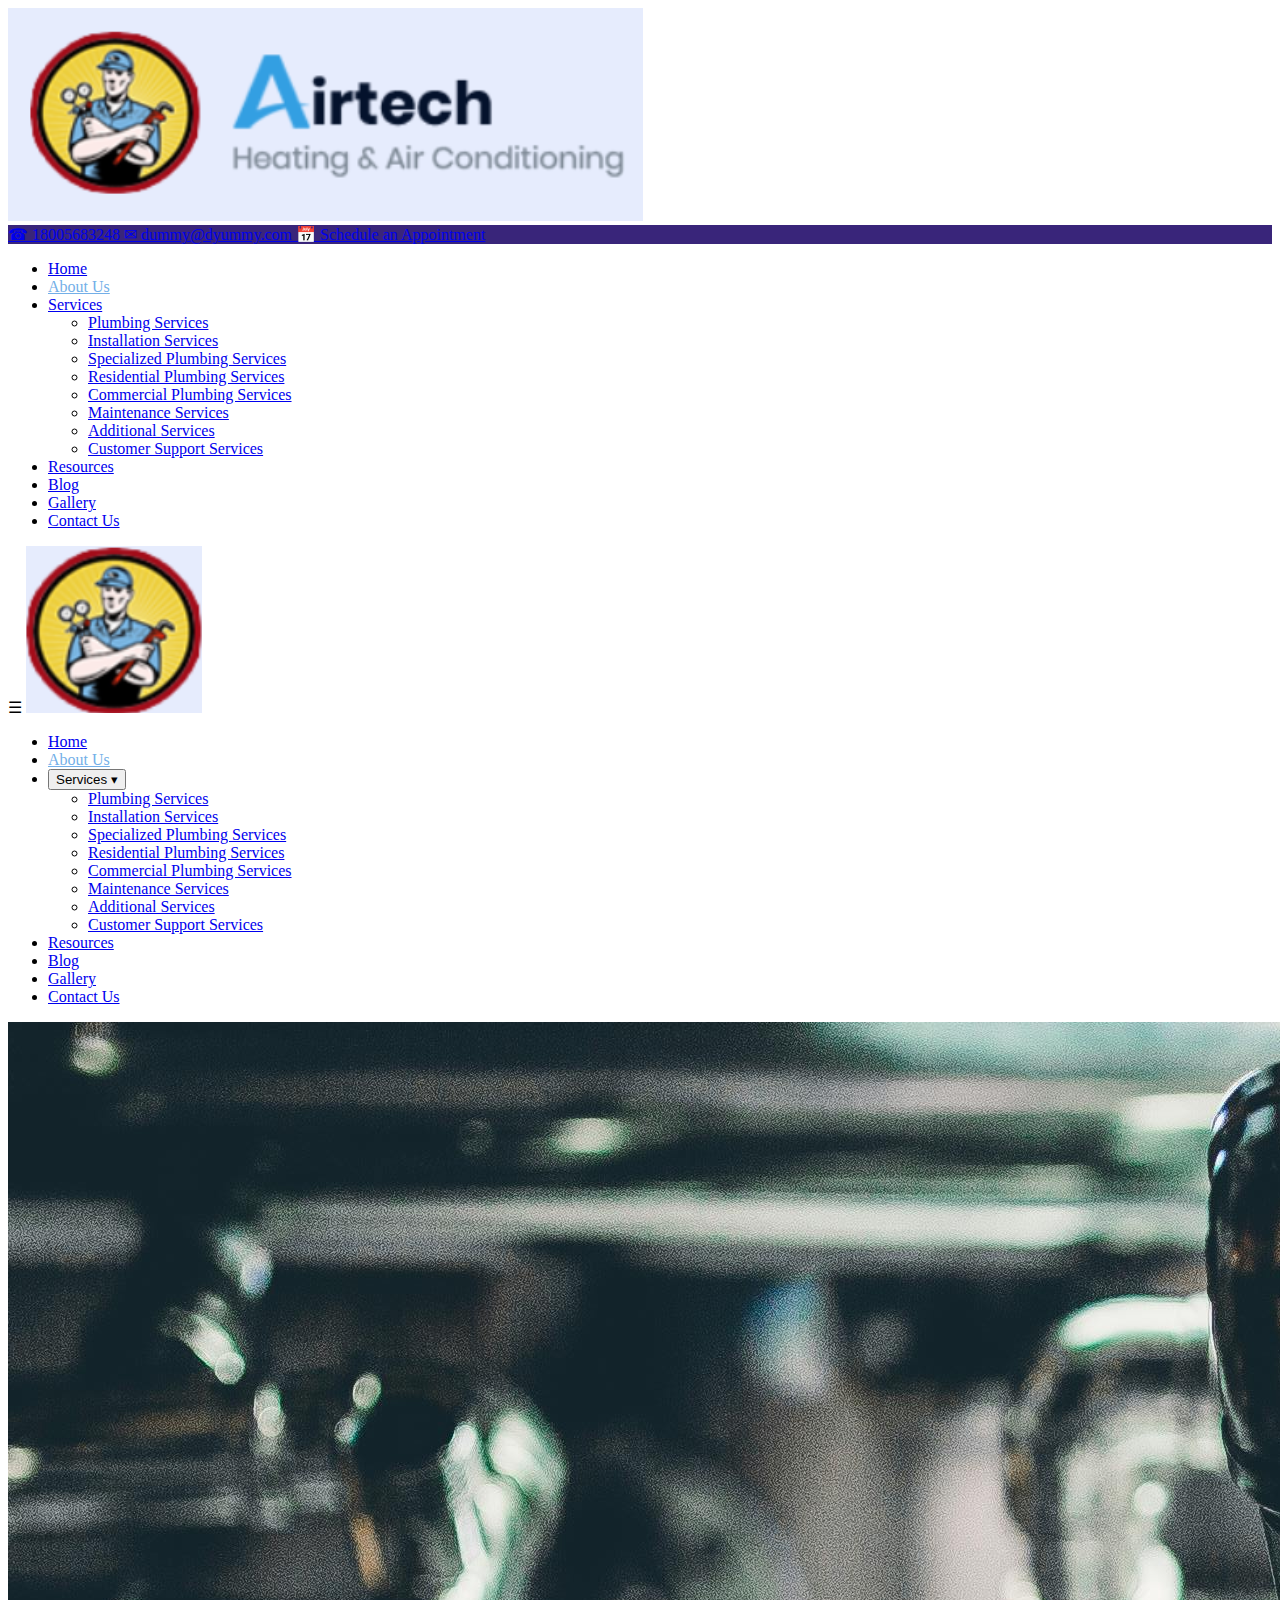
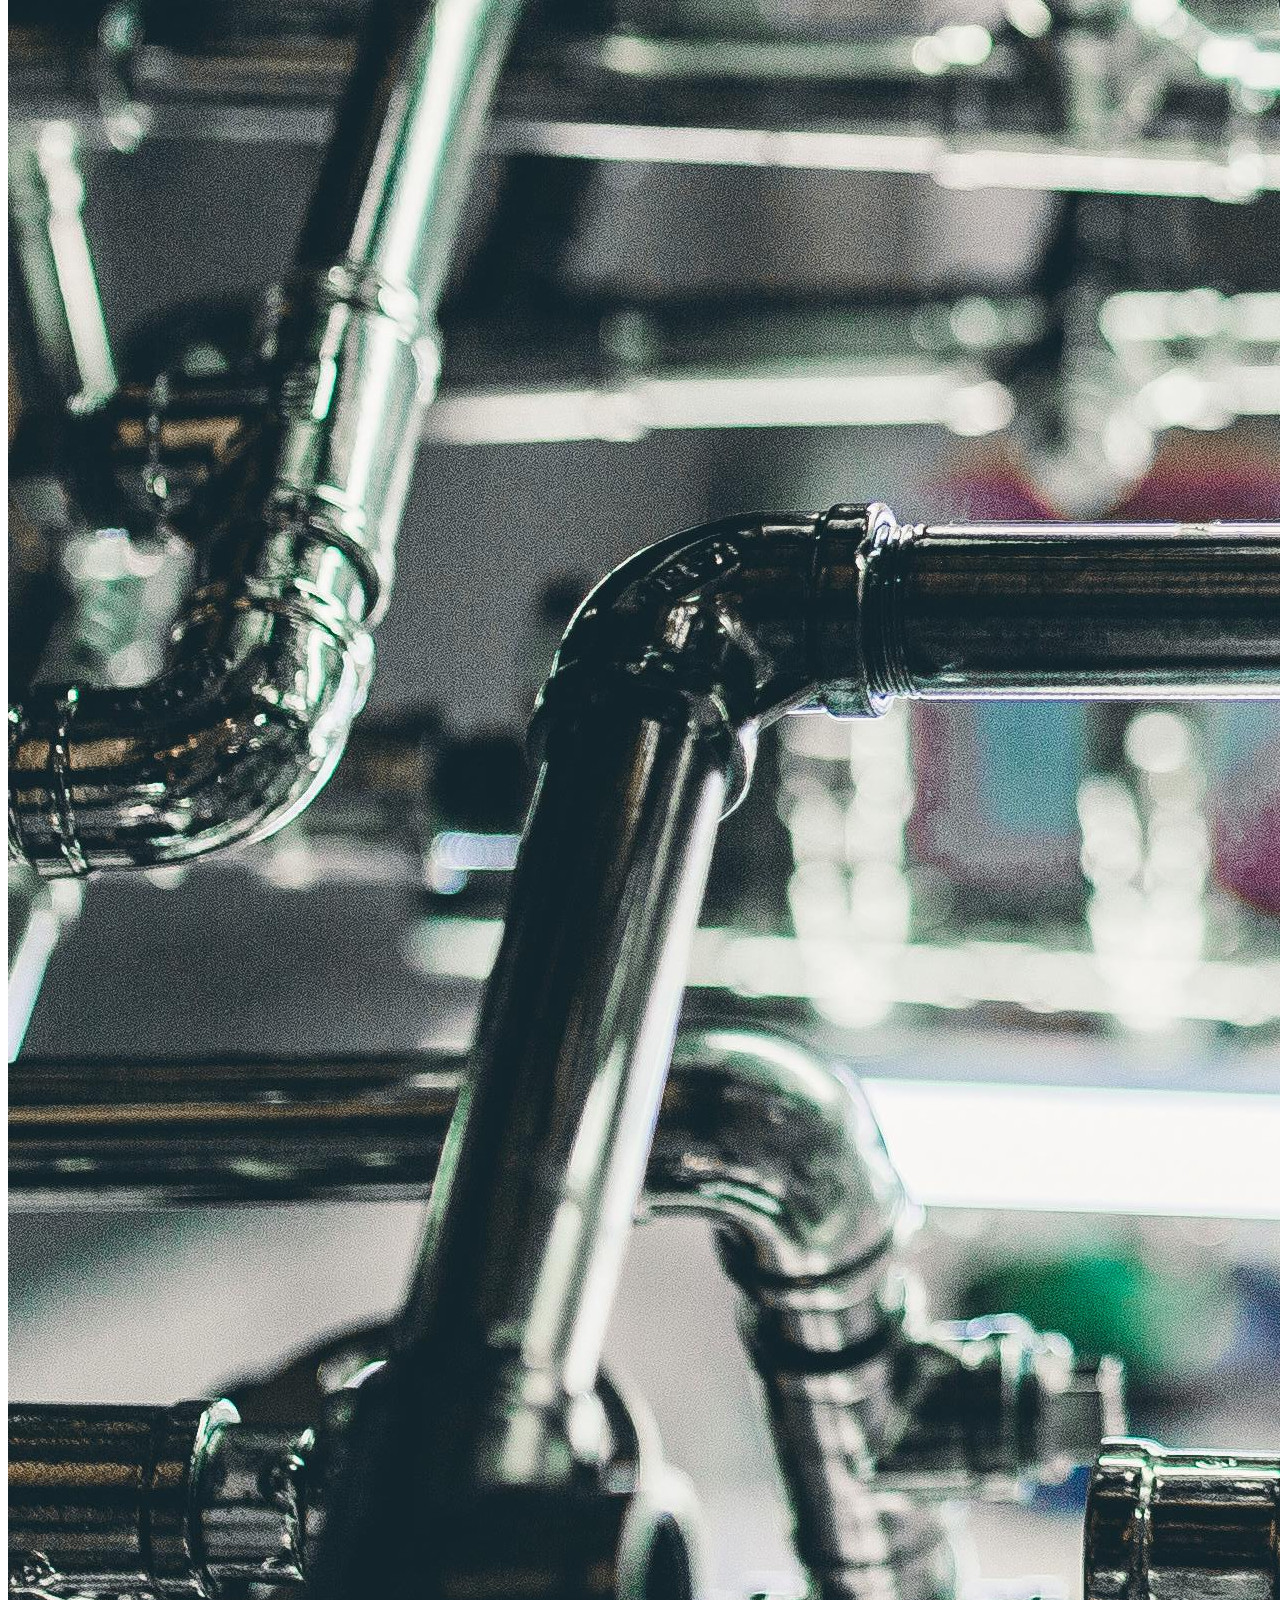
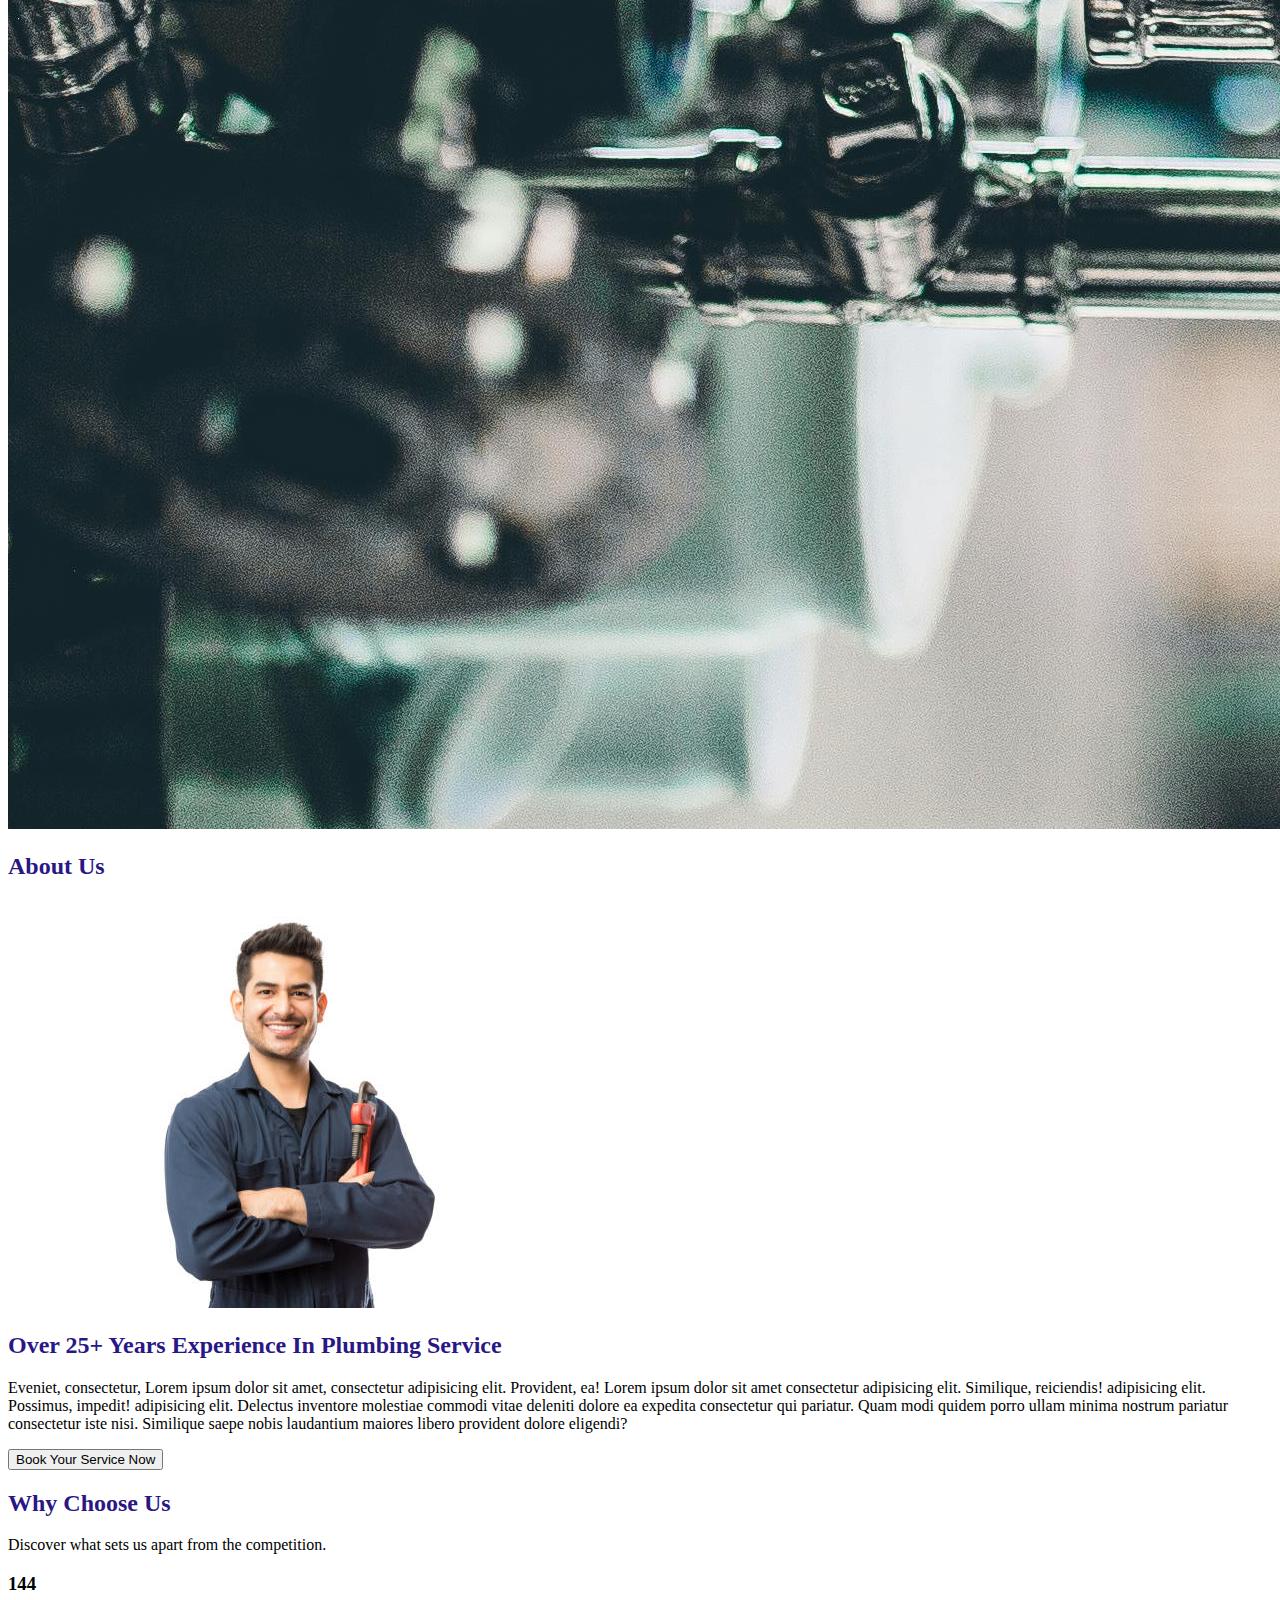
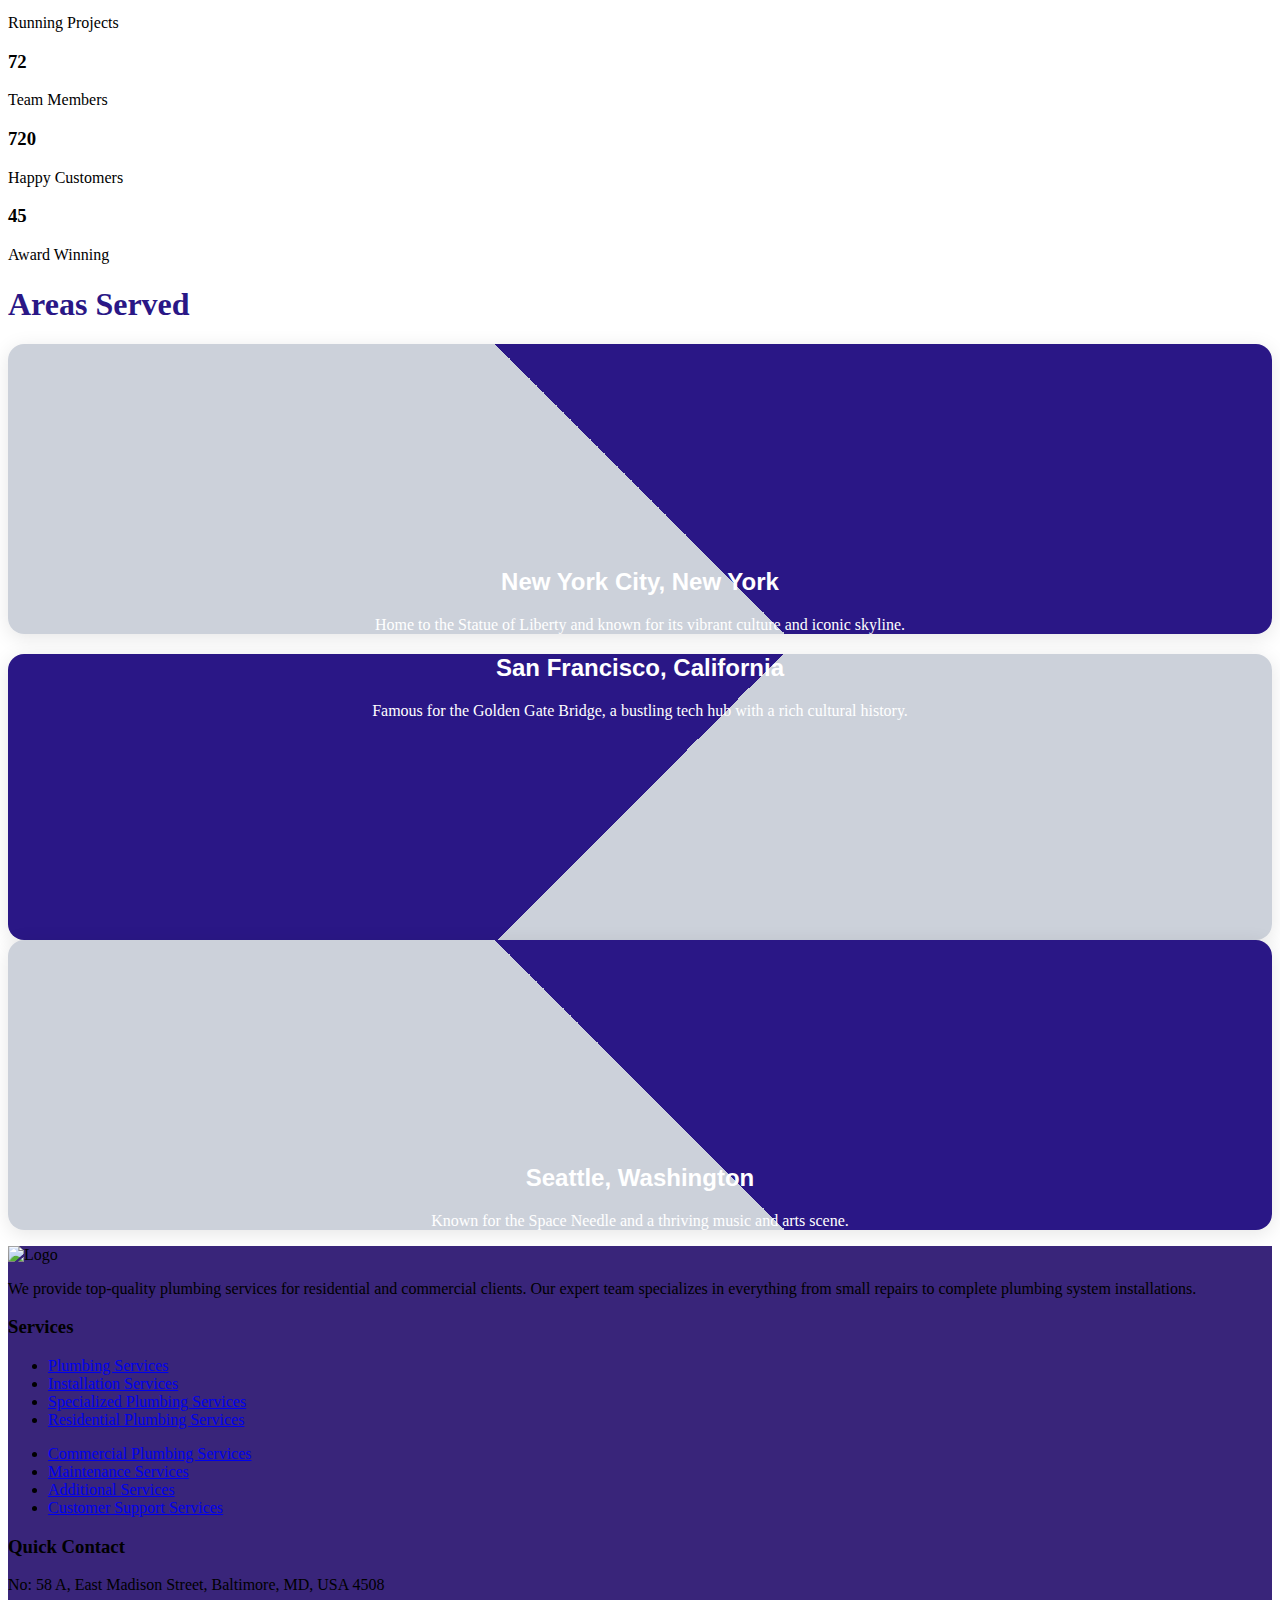
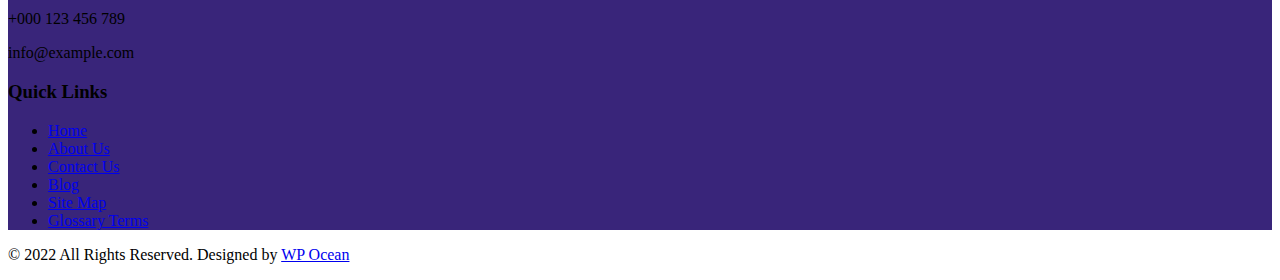
==== pages/about.html @ 415816de "New pages added" ====
<!DOCTYPE html>
<html lang="en">

<head>
    <meta charset="UTF-8">
    <meta name="viewport" content="width=device-width, initial-scale=1.0">
    <title>Pinak Idea Lab | Task</title>
    <link rel="stylesheet" href="../css/style.css">
    <script src="./js/index.js" defer></script>
    <script src="https://cdn.tailwindcss.com"></script>
    <link rel="stylesheet" href="https://cdnjs.cloudflare.com/ajax/libs/font-awesome/6.6.0/css/all.min.css"
        integrity="sha512-Kc323vGBEqzTmouAECnVceyQqyqdsSiqLQISBL29aUW4U/M7pSPA/gEUZQqv1cwx4OnYxTxve5UMg5GT6L4JJg=="
        crossorigin="anonymous" referrerpolicy="no-referrer" />
    <link rel="stylesheet" href="https://cdnjs.cloudflare.com/ajax/libs/font-awesome/6.6.0/css/all.min.css"
        integrity="sha512-Kc323vGBEqzTmouAECnVceyQqyqdsSiqLQISBL29aUW4U/M7pSPA/gEUZQqv1cwx4OnYxTxve5UMg5GT6L4JJg=="
        crossorigin="anonymous" referrerpolicy="no-referrer" />
    <script src="../script/index.js" defer></script>
</head>

<body>
    <header class="sticky top-0 z-50">
        <!-- Desktop Navbar -->
        <nav class="hidden lg:flex justify-between items-center h-auto bg-gray-100 relative">
            <div class="absolute top-0 h-full flex items-center py-2 w-[30%] bg-[#e6ebfe] pl-5 z-50" style="clip-path: polygon(0 0, 90% 0, 100% 100%, 0% 100%);
               box-shadow: 100px 0px 25px rgb(128, 128, 128);">
                <img src="../assets/images/logo.png" class="w-[200px]" alt="Logo">
            </div>
            <div class="w-full h-full">
                <div class="flex justify-between bg-custom-background2 text-white h-1/2 pr-5 py-2 pl-10rem">
                    <div class="w-1/3"></div>
                    <a href="tel:18005683248" class="flex items-center gap-2">
                        <span class="text-lg">&#9742;</span> 18005683248
                    </a>
                    <a href="mailto:dummy@dyummy.com" class="flex items-center gap-2">
                        <span class="text-lg">&#9993;</span> dummy@dyummy.com
                    </a>
                    <a href="#" class="flex items-center gap-2">
                        <span class="text-lg">&#128197;</span> Schedule an Appointment
                    </a>
                </div>
                <div class="flex justify-between h-1/2 pr-5 py-2 border">
                    <div class="w-1/3"></div>
                    <ul class="flex gap-6 text-[1rem] text-gray-700" id="navMenu">
                        <li><a href="../index.html"
                                class=" block py-2 font-medium text-gray-700 hover:text-[var(--c1)] uppercase">Home</a>
                        </li>
                        <li><a href="./about.html"
                                class="isActive block py-2 font-medium text-gray-700 hover:text-[var(--c1)] uppercase">About
                                Us</a></li>

                        <!-- Services Menu with Dropdown -->
                        <li class="relative group">
                            <a href="#"
                                class="block py-2 font-medium text-gray-700 hover:text-[var(--c1)] uppercase">Services</a>
                            <!-- Dropdown Menu -->
                            <ul
                                class="absolute left-0 top-5 w-[20rem] hidden group-hover:block bg-gray-100 pt-5  mt-2  z-10">
                                <li><a href="./plumbingServices.html"
                                        class="block px-4 py-2 text-gray-700 hover:text-[var(--c1)] hover:bg-white">Plumbing
                                        Services</a>
                                </li>
                                <li><a href="./installationServices.html"
                                        class="block px-4 py-2 text-gray-700 hover:text-[var(--c1)] hover:bg-white">Installation
                                        Services</a></li>
                                <li><a href="./specializedService.html"
                                        class="block px-4 py-2 text-gray-700 hover:text-[var(--c1)] hover:bg-white">Specialized
                                        Plumbing Services</a></li>
                                <li><a href="./residentialService.html"
                                        class="block px-4 py-2 text-gray-700 hover:text-[var(--c1)] hover:bg-white">Residential
                                        Plumbing Services</a></li>
                                <li><a href="./commercialservice.html"
                                        class="block px-4 py-2 text-gray-700 hover:text-[var(--c1)] hover:bg-white">Commercial
                                        Plumbing Services</a></li>
                                <li><a href="./maintenanceService.html"
                                        class="block px-4 py-2 text-gray-700 hover:text-[var(--c1)] hover:bg-white">Maintenance
                                        Services</a></li>
                                <li><a href="./additionalService.html"
                                        class="block px-4 py-2 text-gray-700 hover:text-[var(--c1)] hover:bg-white">Additional
                                        Services</a></li>
                                <li><a href="./customerSuppService.html"
                                        class="block px-4 py-2 text-gray-700 hover:text-[var(--c1)] hover:bg-white">Customer
                                        Support Services</a></li>
                            </ul>
                        </li>

                        <li><a href="#"
                                class="block py-2 font-medium text-gray-700 hover:text-[var(--c1)] uppercase">Resources</a>
                        </li>
                        <li><a href="./blog.html"
                                class="block py-2 font-medium text-gray-700 hover:text-[var(--c1)] uppercase">Blog</a>
                        </li>
                        <li><a href="#"
                                class="block py-2 font-medium text-gray-700 hover:text-[var(--c1)] uppercase">Gallery</a>
                        </li>
                        <li><a href="./contact.html"
                                class="block py-2 font-medium text-gray-700 hover:text-[var(--c1)] uppercase">Contact
                                Us</a>
                        </li>
                    </ul>
                </div>
            </div>
        </nav>

        <!-- Mobile Navbar -->
        <nav class="lg:hidden">
            <div class="z-50 relative flex justify-between px-5 py-2 bg-[#2A1768] text-white items-center">
                <span class="text-3xl cursor-pointer" id="menuToggle">&#9776;</span>
                <img src="../assets/images/logoCicle.png" alt="airtech" class="w-[60px] rounded-full">
            </div>
            <div class="z-10 lg:hidden bg-slate-200 w-[50%] h-screen absolute left-0 top-0 pt-4rem transition-all duration-300 ease-in-out transform -translate-x-[400%]"
                id="mobileMenu">
                <!-- Mobile Navigation -->
                <ul class="px-5 pt-[6rem] text-lg">
                    <li><a href="../index.html"
                            class="block py-2 font-medium text-gray-700 hover:text-[var(--c1)] uppercase">Home</a>
                    </li>
                    <li><a href="./about.html"
                            class="isActive block py-2 font-medium text-gray-700 hover:text-[var(--c1)] uppercase">About
                            Us</a></li>

                    <!-- Services Menu for Mobile -->
                    <li class="relative">
                        <button
                            class="flex items-center justify-between w-full text-gray-700 font-medium py-2 uppercase hover:text-[var(--c1)]"
                            onclick="toggleDropdown()">Services <span>&#9662;</span></button>
                        <!-- Dropdown Menu (Hidden by default) -->
                        <ul id="mobileDropdown" class="hidden pl-4 space-y-2">
                            <li><a href="./plumbingServices.html"
                                    class="block text-gray-700 hover:text-[var(--c1)] uppercase text-[1.1rem]">Plumbing
                                    Services</a></li>
                            <li><a href="./installationServices.html"
                                    class="block text-gray-700 hover:text-[var(--c1)] uppercase text-[1.1rem]">Installation
                                    Services</a></li>
                            <li><a href="./specializedService.html"
                                    class="block text-gray-700 hover:text-[var(--c1)] uppercase text-[1.1rem]">Specialized
                                    Plumbing Services</a></li>
                            <li><a href="./residentialService.html"
                                    class="block text-gray-700 hover:text-[var(--c1)] uppercase text-[1.1rem]">Residential
                                    Plumbing Services</a></li>
                            <li><a href="./commercialservice.html"
                                    class="block text-gray-700 hover:text-[var(--c1)] uppercase text-[1.1rem]">Commercial
                                    Plumbing Services</a></li>
                            <li><a href="./maintenanceService.html"
                                    class="block text-gray-700 hover:text-[var(--c1)] uppercase text-[1.1rem]">Maintenance
                                    Services</a></li>
                            <li><a href="./additionalService.html"
                                    class="block text-gray-700 hover:text-[var(--c1)] uppercase text-[1.1rem]">Additional
                                    Services</a></li>
                            <li><a href="./customerSuppService.html"
                                    class="block text-gray-700 hover:text-[var(--c1)] uppercase text-[1.1rem]">Customer
                                    Support Services</a></li>
                        </ul>
                    </li>

                    <li><a href="#"
                            class="block py-2 font-medium text-gray-700 hover:text-[var(--c1)] uppercase">Resources</a>
                    </li>
                    <li><a href="./blog.html"
                            class="block py-2 font-medium text-gray-700 hover:text-[var(--c1)] uppercase">Blog</a></li>
                    <li><a href="#"
                            class="block py-2 font-medium text-gray-700 hover:text-[var(--c1)] uppercase">Gallery</a>
                    </li>
                    <li><a href="./contact.html"
                            class="block py-2 font-medium text-gray-700 hover:text-[var(--c1)] uppercase">Contact Us</a>
                    </li>
                </ul>
            </div>
        </nav>
    </header>

    <!-- Hero section of about page -->
    <section class="relative w-full h-48 md:h-64 lg:h-72">
        <!-- Background image -->
        <img src="../assets/images/aboutimg.jpg" alt="Background Image"
            class="absolute inset-0 w-full h-full object-cover">

        <!-- Overlay -->
        <div class="absolute inset-0 bg-blue-900 bg-opacity-50"></div>

        <!-- Text content -->
        <div class="relative flex justify-center items-center h-full">
            <h2 class="text-white text-xl md:text-3xl lg:text-4xl font-bold">About Us</h2>
        </div>
    </section>

    <!-- about us section -->
    <section class="container mx-auto  py-12 px-16">
        <div class="flex flex-col lg:flex-row items-center">
          <!-- Left Image -->
          <div class="w-full lg:w-1/2 mb-8 lg:mb-0 flex justify-center">
            <img src="../assets/images/aboutusme.jpg" alt="Plumber Image"
              class=" xl:h-[25rem] lg:h-[30rem] rounded-lg object-cover  border">
          </div>
    
          <!-- Right Content -->
          <div class="w-full lg:w-1/2 lg:pl-12">
            <!-- <h3 class="text-[var(--c2)] text-lg font-semibold mb-1">About Us</h3> -->
            <h2 class="xl:text-3xl xl:mb-4 lg:text-2xl font-bold text-[var(--c2)] mb-3">Over 25+ Years Experience In Plumbing
              Service</h2>
            <p class="text-gray-600 mb-4 xl:mb-6 xl:text-lg lg:text-[1.120rem]">
              Eveniet,  consectetur, Lorem ipsum dolor sit amet, consectetur adipisicing elit. Provident, ea! Lorem ipsum dolor sit amet consectetur adipisicing elit. Similique, reiciendis! adipisicing elit. Possimus, impedit! adipisicing elit. Delectus inventore molestiae commodi vitae deleniti dolore ea expedita consectetur qui pariatur. Quam modi quidem porro ullam minima nostrum pariatur consectetur iste nisi. Similique saepe nobis laudantium maiores libero provident dolore eligendi?
            </p>
            <button
              class="px-6 py-3 bg-[var(--c2)] text-white  text-[1.2rem] md:text-[1.2rem] hover:bg-[var(--c2H)] transition-all duration-300 ease-in-out">Book
              Your Service Now</button>
          </div>
        </div>
      </section>


    <section class=" py-12 px-16 bg-[#2A1768]">
        <div class="text-center mb-8">
            <h2 class="text-3xl font-bold text-white">Why Choose Us</h2>
            <p class="text-white mt-2">Discover what sets us apart from the competition.</p>
        </div>

        <!-- Card Grid -->
        <div class="grid grid-cols-1 md:grid-cols-2 lg:grid-cols-4 gap-8">

            <!-- Running Projects -->
            <div class="bg-white shadow-lg rounded-lg p-6 text-center m-5">
                <i class="fas fa-tasks fa-3x text-blue-500 mb-4"></i>
                <h3 class="text-2xl font-bold text-gray-800 counter" data-target="250">0</h3>
                <p class="text-gray-600">Running Projects</p>
            </div>

            <!-- Team Members -->
            <div class="bg-white shadow-lg rounded-lg p-6 text-center m-5">
                <i class="fas fa-users fa-3x text-green-500 mb-4"></i>
                <h3 class="text-2xl font-bold text-gray-800 counter" data-target="85">0</h3>
                <p class="text-gray-600">Team Members</p>
            </div>

            <!-- Happy Customers -->
            <div class="bg-white shadow-lg rounded-lg p-6 text-center m-5">
                <i class="fas fa-smile fa-3x text-yellow-500 mb-4"></i>
                <h3 class="text-2xl font-bold text-gray-800 counter" data-target="2000">0</h3>
                <p class="text-gray-600">Happy Customers</p>
            </div>

            <!-- Awards Won -->
            <div class="bg-white shadow-lg rounded-lg p-6 text-center m-5">
                <i class="fas fa-award fa-3x text-red-500 mb-4"></i>
                <h3 class="text-2xl font-bold text-gray-800 counter" data-target="45">0</h3>
                <p class="text-gray-600">Award Winning</p>
            </div>

        </div>
    </section>

    <!-- Area section -->
    <section class="flex flex-col items-center justify-center mt-5">
        <div class="w-full p-6 flex justify-center">
            <h1 class="text-center text-4xl font-bold">Areas Served </h1>
        </div>
        <div class="container w-full px-16 ">
            <div
                class="location-card rounded-lg p-6 m-6 flex flex-col lg:flex-row items-center justify-center first-card">
                <div class="lg:w-1/4 lg:order-1 h-40 rounded-lg overflow-hidden mr-4">
                    <a href="https://www.google.com/maps/place/Statue+of+Liberty" target="_blank"
                        rel="noopener noreferrer">
                        <iframe class="map-frame"
                            src="https://www.google.com/maps/embed?pb=!1m18!1m12!1m3!1d3021.547397258736!2d-74.04796468416857!3d40.68924977933592!2m3!1f0!2f0!3f0!3m2!1i1024!2i768!4f13.1!3m3!1m2!1s0x89c250a322b2b7a3%3A0x55732416d0a34b34!2sStatue%20of%20Liberty!5e0!3m2!1sen!2sus!4v1729678461422!5m2!1sen!2sus"
                            allowfullscreen="" loading="lazy" referrerpolicy="no-referrer-when-downgrade"></iframe>
                    </a>
                </div>
                <div class="lg:w-3/4 lg:order-2 text-center lg:text-left">
                    <h2 class="location-title text-2xl font-semibold mt-4">New York City, New York</h2>
                    <p class="card-description mt-2">Home to the Statue of Liberty and known for its vibrant culture and
                        iconic skyline.</p>
                </div>
            </div>

            <div
                class="location-card rounded-lg p-6 m-6 flex flex-col lg:flex-row items-center justify-center middle-card">
                <div class="lg:w-3/4 lg:order-1 text-center lg:text-right">
                    <h2 class="location-title text-2xl font-semibold mt-4">San Francisco, California</h2>
                    <p class="card-description mt-2 mb-2">Famous for the Golden Gate Bridge, a bustling tech hub with a
                        rich
                        cultural history.</p>
                </div>
                <div class="lg:w-1/4 lg:order-2 h-40 rounded-lg overflow-hidden ml-4">
                    <a href="https://www.google.com/maps/place/Golden+Gate+Bridge" target="_blank"
                        rel="noopener noreferrer">
                        <iframe class="map-frame"
                            src="https://www.google.com/maps/embed?pb=!1m18!1m12!1m3!1d3153.3319260865935!2d-122.47825528468164!3d37.81992897975156!2m3!1f0!2f0!3f0!3m2!1i1024!2i768!4f13.1!3m3!1m2!1s0x8085818c7b0b3fd9%3A0x38a43e4d9a5ef5b1!2sGolden%20Gate%20Bridge!5e0!3m2!1sen!2sus!4v1729678705335!5m2!1sen!2sus"
                            allowfullscreen="" loading="lazy" referrerpolicy="no-referrer-when-downgrade"></iframe>
                    </a>
                </div>
            </div>

            <div
                class="location-card rounded-lg p-6 m-6 flex flex-col lg:flex-row items-center justify-center third-card">
                <div class="lg:w-1/4 lg:order-1 h-40 rounded-lg overflow-hidden mr-4">
                    <a href="https://www.google.com/maps/place/Space+Needle" target="_blank" rel="noopener noreferrer">
                        <iframe class="map-frame"
                            src="https://www.google.com/maps/embed?pb=!1m18!1m12!1m3!1d2689.514963540238!2d-122.34935888437202!3d47.62050657918459!2m3!1f0!2f0!3f0!3m2!1i1024!2i768!4f13.1!3m3!1m2!1s0x5490154a45e8a65b%3A0x9491c178f6c22ef3!2sSpace%20Needle!5e0!3m2!1sen!2sus!4v1729678729733!5m2!1sen!2sus"
                            allowfullscreen="" loading="lazy" referrerpolicy="no-referrer-when-downgrade"></iframe>
                    </a>
                </div>
                <div class="lg:w-3/4 lg:order-2 text-center lg:text-left">
                    <h2 class="location-title text-2xl font-semibold mt-4">Seattle, Washington</h2>
                    <p class="card-description mt-2">Known for the Space Needle and a thriving music and arts scene.</p>
                </div>
            </div>
        </div>
    </section>
    
    <!-- Footer Section -->
    <footer>
        <div class="bg-custom-background2 text-[#EEEEEE] py-10 xl:px-28">
            <div class="container mx-auto grid grid-cols-1 md:grid-cols-2 lg:grid-cols-3 xl:grid-cols-4 gap-20  px-4 ">
                <!-- First Column (Logo and Description) -->
                <div class="space-y-4">
                    <img src="https://wpocean.com/wp/plumco/wp-content/uploads/2021/11/footer-logo.png" alt="Logo"
                        class="w-42">
                    <p>
                        We provide top-quality plumbing services for residential and commercial clients. Our expert team
                        specializes in everything from small repairs to complete plumbing system installations.
                    </p>

                    <!-- Social Media Links -->
                    <div class="flex space-x-3">
                        <a href="#"
                            class="flex items-center justify-center w-10 h-10 rounded-full bg-black hover:bg-gray-600 transition duration-200">
                            <i class="fab fa-facebook-f text-white"></i>
                        </a>
                        <a href="#"
                            class="flex items-center justify-center w-10 h-10 rounded-full bg-black hover:bg-gray-600 transition duration-200">
                            <i class="fab fa-instagram text-white"></i>
                        </a>
                        <a href="#"
                            class="flex items-center justify-center w-10 h-10 rounded-full bg-black hover:bg-gray-600 transition duration-200">
                            <i class="fab fa-twitter text-white"></i>
                        </a>
                        <a href="#"
                            class="flex items-center justify-center w-10 h-10 rounded-full bg-black hover:bg-gray-600 transition duration-200">
                            <i class="fa-regular fa-envelope text-white"></i>
                        </a>
                    </div>
                </div>

                <!-- Second Column (Services) -->
                <div class="space-y-1">
                    <h3 class="text-lg font-bold">Services</h3>
                
                    <!-- First Column -->
                    <ul class="space-y-2">
                        <li>
                            <a href="./plumbingServices.html" class="hover:underline cursor-pointer">
                                <i class="fa-solid fa-angles-right mr-2"></i>Plumbing Services
                            </a>
                        </li>
                        <li>
                            <a href="./installationServices.html" class="hover:underline cursor-pointer">
                                <i class="fa-solid fa-angles-right mr-2"></i>Installation Services
                            </a>
                        </li>
                        <li>
                            <a href="./specializedService.html" class="hover:underline cursor-pointer">
                                <i class="fa-solid fa-angles-right mr-2"></i>Specialized Plumbing Services
                            </a>
                        </li>
                        <li>
                            <a href="./residentialService.html" class="hover:underline cursor-pointer">
                                <i class="fa-solid fa-angles-right mr-2"></i>Residential Plumbing Services
                            </a>
                        </li>
                    </ul>
                
                    <!-- Second Column -->
                    <ul class="space-y-2">
                        <li>
                            <a href="./commercialservice.html" class="hover:underline cursor-pointer">
                                <i class="fa-solid fa-angles-right mr-2"></i>Commercial Plumbing Services
                            </a>
                        </li>
                        <li>
                            <a href="./maintenanceService.html" class="hover:underline cursor-pointer">
                                <i class="fa-solid fa-angles-right mr-2"></i>Maintenance Services
                            </a>
                        </li>
                        <li>
                            <a href="./additionalService.html" class="hover:underline cursor-pointer">
                                <i class="fa-solid fa-angles-right mr-2"></i>Additional Services
                            </a>
                        </li>
                        <li>
                            <a href="./customerSuppService.html" class="hover:underline cursor-pointer">
                                <i class="fa-solid fa-angles-right mr-2"></i>Customer Support Services
                            </a>
                        </li>
                    </ul>
                </div>

                <!-- New Third Column (Quick Contact) -->
                <div class="space-y-4">
                    <h3 class="text-lg font-bold">Quick Contact</h3>

                    <!-- Address with Location Icon -->
                    <div class="flex items-start space-x-2">
                        <a href="https://www.google.com/maps?q=Delhi" target="_blank"
                            class="w-8 h-8 flex items-center justify-center bg-gray-200 rounded-full flex-shrink-0">
                            <i class="fa-solid fa-location-dot text-[#3B1E54]"></i>
                        </a>
                        <p class="flex-1">No: 58 A, East Madison Street, Baltimore, MD, USA 4508</p>
                    </div>

                    <!-- Phone with Phone Icon -->
                    <div class="flex items-center space-x-2">
                        <div class="w-8 h-8 flex items-center justify-center bg-gray-200 rounded-full">
                            <i class="fa-solid fa-phone text-[#3B1E54]"></i>
                        </div>
                        <p>+000 123 456 789</p>
                    </div>

                    <!-- Email with Envelope Icon -->
                    <div class="flex items-center space-x-2">
                        <div class="w-8 h-8 flex items-center justify-center bg-gray-200 rounded-full">
                            <i class="fa-solid fa-envelope text-[#3B1E54]"></i>
                        </div>
                        <p>info@example.com</p>
                    </div>
                </div>


                <!-- Fourth Column (Quick Links) -->
                <div class="space-y-2">
                    <h3 class="text-lg font-bold">Quick Links</h3>
                    <ul class="space-y-2">
                        <li>
                            <i class="fa-solid fa-angles-right mr-2"></i><a href="../index.html"
                                class="hover:underline">Home</a>
                        </li>
                        <li>
                            <i class="fa-solid fa-angles-right mr-2"></i><a href="./about.html"
                                class="hover:underline">About Us</a>
                        </li>
                        <li>
                            <i class="fa-solid fa-angles-right mr-2"></i><a href="./contact.html"
                                class="hover:underline">Contact Us</a>
                        </li>
                        <li>
                            <i class="fa-solid fa-angles-right mr-2"></i><a href="./blog.html" class="hover:underline">Blog</a>
                        </li>
                        <li>
                            <i class="fa-solid fa-angles-right mr-2"></i><a href="#" class="hover:underline">Site
                                Map</a>
                        </li>
                        <li>
                            <i class="fa-solid fa-angles-right mr-2"></i><a href="#" class="hover:underline">Glossary
                                Terms</a>
                        </li>
                    </ul>
                </div>
            </div>
        </div>
        <div class="bg-black h-[50px] flex justify-center items-center">
            <p class="text-center text-[#fff]">© 2022 All Rights Reserved. Designed by <a
                    href="https://www.wpocean.com/" class="text-[#fff] hover:underline">WP Ocean</a>
            </p>
        </div>
    </footer>
</body>

</html>
---- css/style.css ----
body{
    overflow-x: hidden;
}
:root {
    --custom-lavender: #ECEEF6;
    --custom-background-color: #2A1768;
    --custom-banner-color: #DA291C;
    --custom-background2-color: #39257a;
    --c1 : #73afe8 !important;
    --c1H : #509be2 !important;
    --c2 : #2A1768;
    --c2H : #2a1768f2;
}

html {
  -webkit-text-size-adjust: 100%;
}

.diagonal-bg {
  height: 100%;
  background: linear-gradient(153deg, #2A1768 50%, #ebeef5 50%);
}

.bg-custom-lavender {
    background-color: var(--custom-lavender);
}

.bg-custom-background {
    background-color: var(--custom-background-color);
}

.bg-custom-background2 {
    background-color: var(--custom-background2-color);
}


.bg-custom-banner {
    background-color: var(--custom-banner-color);
}

.text-custom-background {
    color: var(--custom-background-color);
}

.text-custom-banner {
    color: var(--custom-banner-color);
}

.border-custom-background {
    border-color: var(--custom-background-color);
}

#testimonial_area .container{
  width: 89%;
}

.box-area {
    padding: 30px;
    position: relative;
    display: flex;
    flex-direction: column; 
    justify-content: space-between; 
    background: #ECEEF6;
    color: black;
    box-shadow: rgba(0, 0, 0, 0.35) 0 5px 15px;
    margin: 40px 20px;
    height: 350px;
    text-align: center;
  }
  
  .box-area h2 {
    font-size: 17px;
    font-weight: 700;
    color: black;
    margin-top: 45px;
    margin-bottom: 5px;
    text-transform: uppercase;
    letter-spacing: 1px;
  }
  
  .box-area p {
    display: -webkit-box;
    -webkit-line-clamp: 6; 
    -webkit-box-orient: vertical;
    overflow: hidden;
    text-overflow: ellipsis;
    margin-bottom: 10px; 
    font-size: 14px;
  }
  
  .box-area .content {
    color: bisque;
  }
  
  .box-area .img-area {
    width: 100px;
    height: 100px;
    position: absolute;
    top: -40px;
    left: 0;
    right: 0;
    margin: 0 auto;
    z-index: 1;
    border: 2px solid #fff;
    border-radius: 50%;
    box-shadow: 0 5px 4px rgba(0, 0, 0, 0.35);
  }
  
  .box-area .img-area img {
    width: 100%;
    height: 100%;
    border-radius: 50%;
  }
  
  .socials {
    margin-top: auto; 
    margin-bottom: 10px; 
  }
  
  .socials i {
    margin: 0 10px;
    color: black;
    font-size: 18px;
  }
  
  #testimonial_area .owl-nav{
    position: absolute;
    top: 50%;
    width: 100%;
  }
  
  #testimonial_area .owl-prev,
  #testimonial_area .owl-next{
    width: 40px;
    font-size: 35px;
    height: 40px;
    display: flex;
    justify-content: center;
    line-height: 35px;
    color: white;
    border-radius: 50%;
    text-align: center;
    background: #2A1768;
    position: absolute;
    transition: background-color 0.3s ease, color 0.3s ease;
  }
  
  #testimonial_area .owl-prev {
    left: -4.5%;
  }
  
  #testimonial_area .owl-next {
    right: -4.5%;   
  }
  
  #testimonial_area .owl-prev:hover,
  #testimonial_area .owl-next:hover {
    background-color: black; 
    color: white; 
  }
  
  @media (max-width: 1100px) {
    #testimonial_area .owl-prev,
    #testimonial_area .owl-next {
      display: none; 
    }
  }

  @media (max-width: 375px) {
    .phone {
      top: 140px;
      right: 1%;
      font-size: 20px;
      width: 250px;
    }
  }

/* Area Section */
  h1,
h2 {
  color: #2A1786;
}

.location-card {
  border-color: #2A1786;
  transition: transform 0.3s ease, box-shadow 0.3s ease, background-color 0.5s ease;
  color: #2A1786;
  box-shadow: 0 4px 20px rgba(0, 0, 0, 0.1);
  border-radius: 1rem;
  background-size: 200% 200%;
}

.location-card:hover {
  transform: translateY(-5px);
  box-shadow: 0 8px 30px rgba(0, 0, 0, 0.2);
}

.location-title {
  font-family: 'Arial', sans-serif;
  color: white;
  text-align: center;
}

.map-frame {
  width: 100%;
  height: 200px;
  border: none;
}

.card-description {
  transition: color 0.3s ease;
  color: white;
  text-align: center;
}

.location-card:hover .card-description {
  color: #f0f0f0;
}

.first-card {
  background: linear-gradient(-135deg, #2A1786 50%, #ccd1da 50%);
}

.first-card:hover {
  background: #2A1786;
  animation: none;
  color: white;
}

.middle-card {
  background: linear-gradient(135deg, #2A1786 50%, #ccd1da 50%);
}

.middle-card:hover {
  background: #2A1786;
}

.third-card {
  background: linear-gradient(-135deg, #2A1786 50%, #ccd1da 50%);
}

.third-card:hover {
  background: #2A1786;
  animation: none;
  color: white;
}

.transition-height {
  transition: height 0.3s ease-in-out;
}


/* Blog */
.blog-section {
  display: flex;
  flex-wrap: wrap;
  justify-content: space-between;
  padding: 10px;
}

.blog-card {
  background-color: white;
  border-radius: 0.375rem;
  box-shadow: 0 4px 6px rgba(0, 0, 0, 0.1);
  transition: transform 0.2s;
  display: flex;
  flex-direction: column;
  margin: 10px;
}

.blog-card:hover {
  transform: translateY(-5px);
  box-shadow: 0 10px 15px rgba(0, 0, 0, 0.2);
}

.blog-card img {
  width: 100%;
  height: 150px;
  object-fit: cover;
  border-top-left-radius: 0.375rem;
  border-top-right-radius: 0.375rem;
}

.blog-card-content {
  padding: 16px;
  display: flex;
  flex-direction: column;
  flex-grow: 1;
}

.blog-card-footer {
  display: flex;
  justify-content: space-between;
  align-items: center;
  padding: 16px;
  border-top: 1px solid #e5e7eb;
}

@media (min-width: 1062px) {
  .blog-card {
      width: calc(33.33% - 20px);
  }
}

@media (max-width: 1062px) {
  .blog-section {
      justify-content: center;
  }

  .blog-card {
      width: 533px;
      margin: 10px auto;
  }
}

@media (max-width: 640px) {
  .blog-card {
      width: 100%;
      margin: 10px auto;
  }
}

/* FAQ */

.faq-button:hover {
  background-color: rgba(42, 23, 134, 0.1);
}

.faq-content {
  background-color: #f9f9f9;
  border-left: 4px solid #2A1786;
}


/* Services */
.isActive{
  color : var(--c1) !important;
}
.pc{
  color : #73afe8 !important;
}
.pc2{
  color : #2A1768 !important;
}

.counter {
  transition: all 0.3s ease-in-out;
}

.service-active{
  background-color: white !important;
  color: var(--c2) !important;
}
.service-active a{
  color: var(--c2) !important;
}
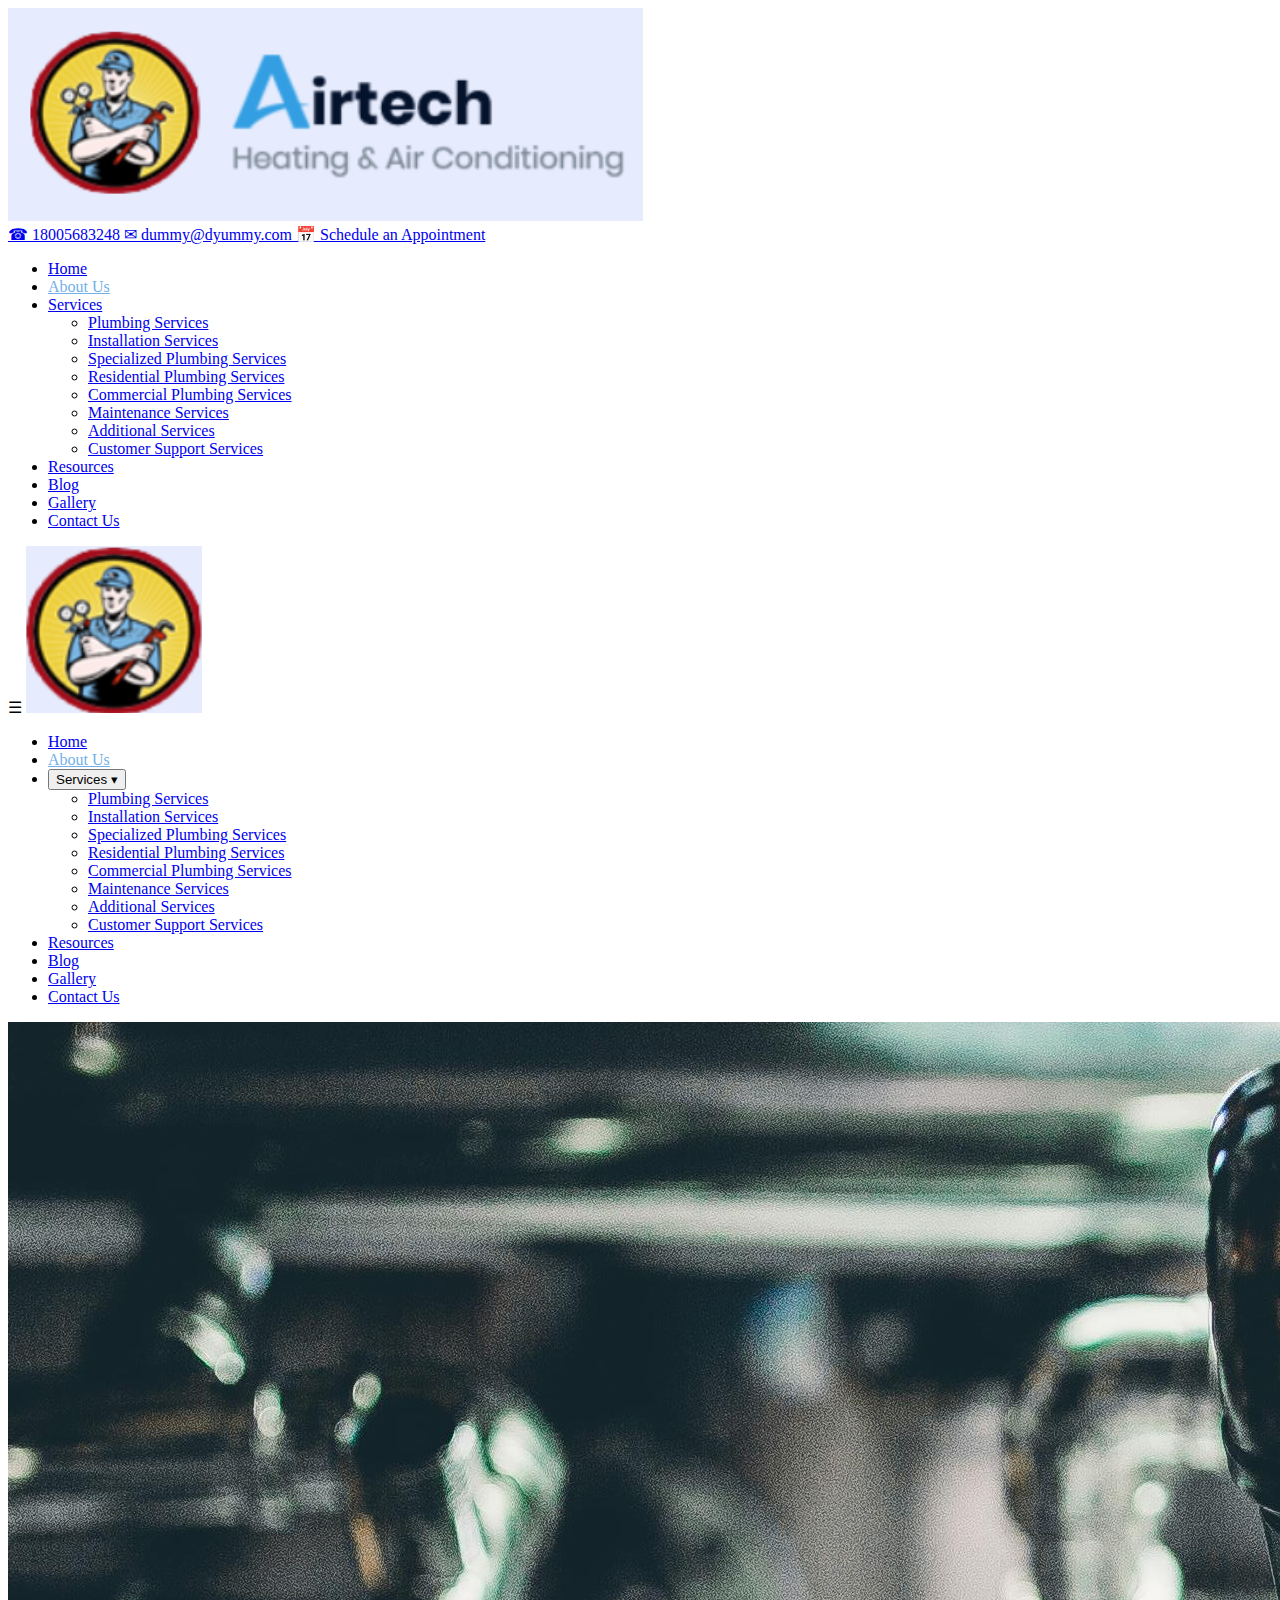
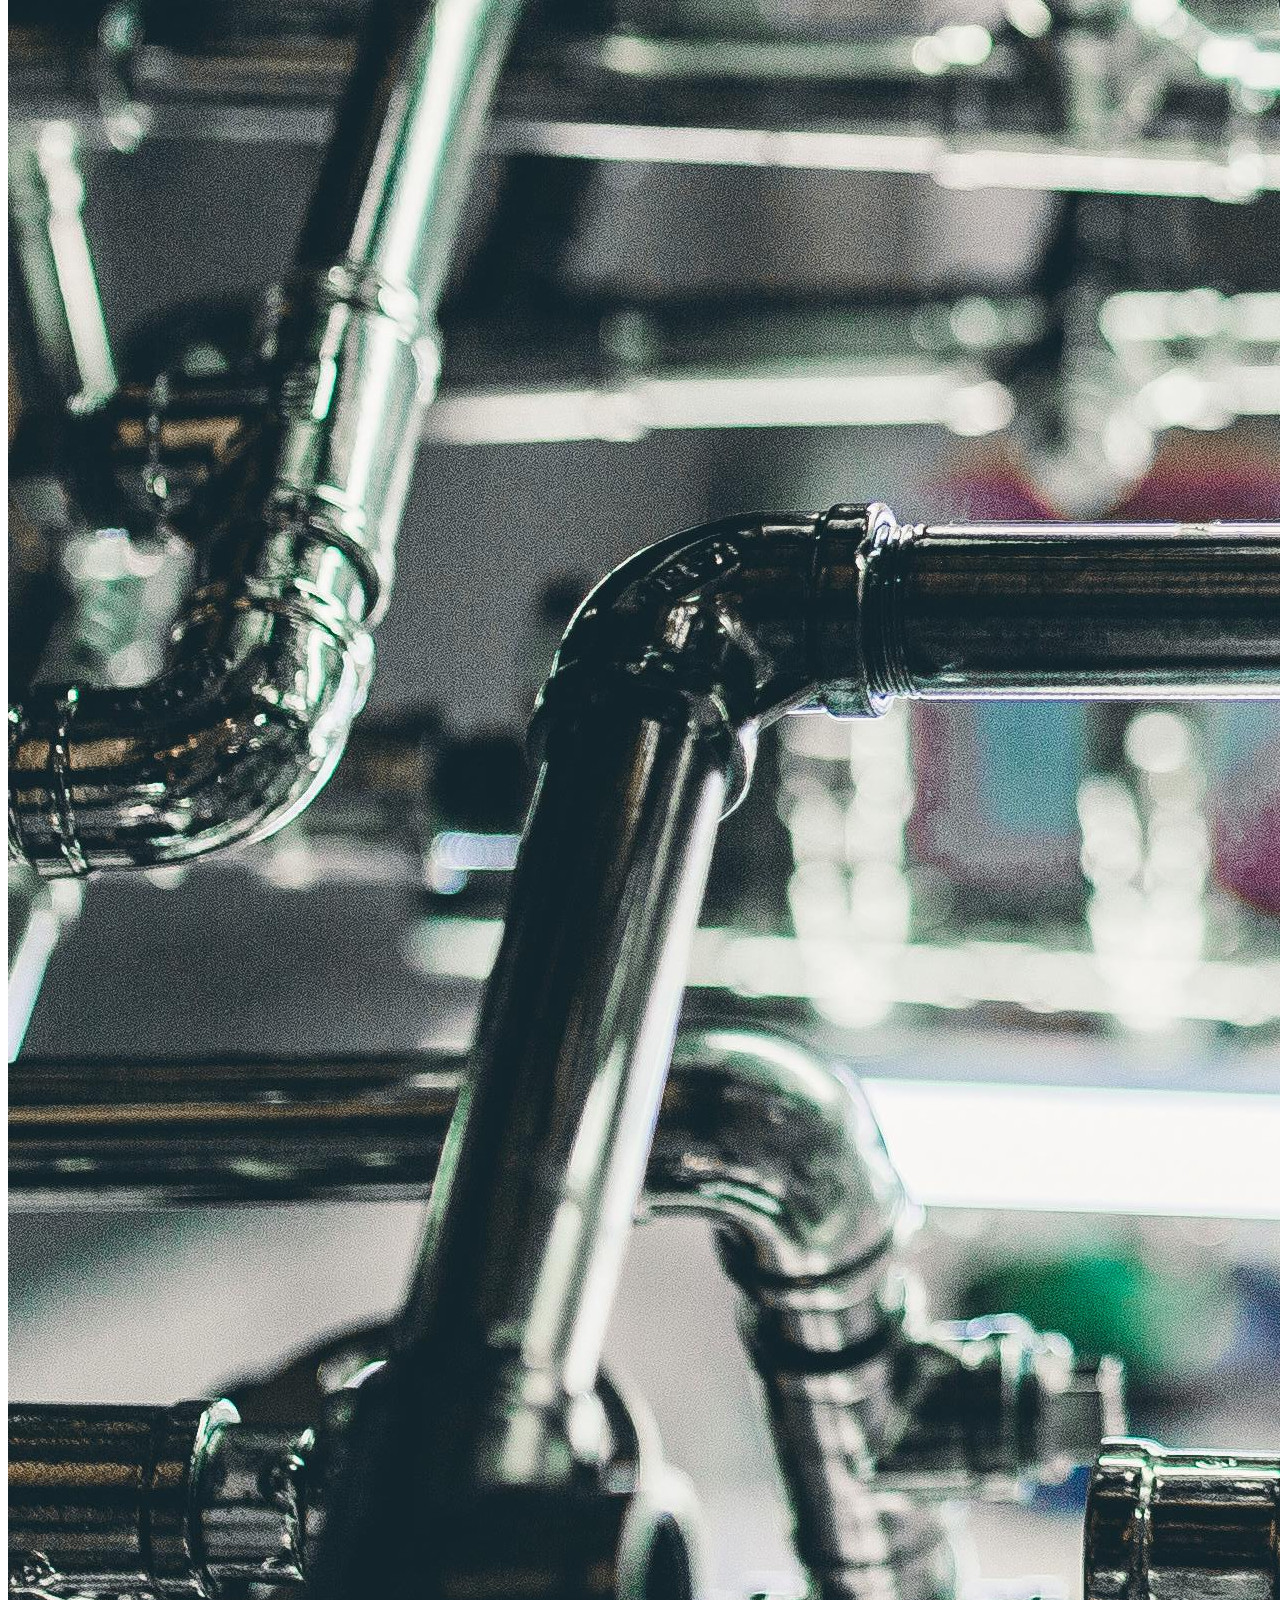
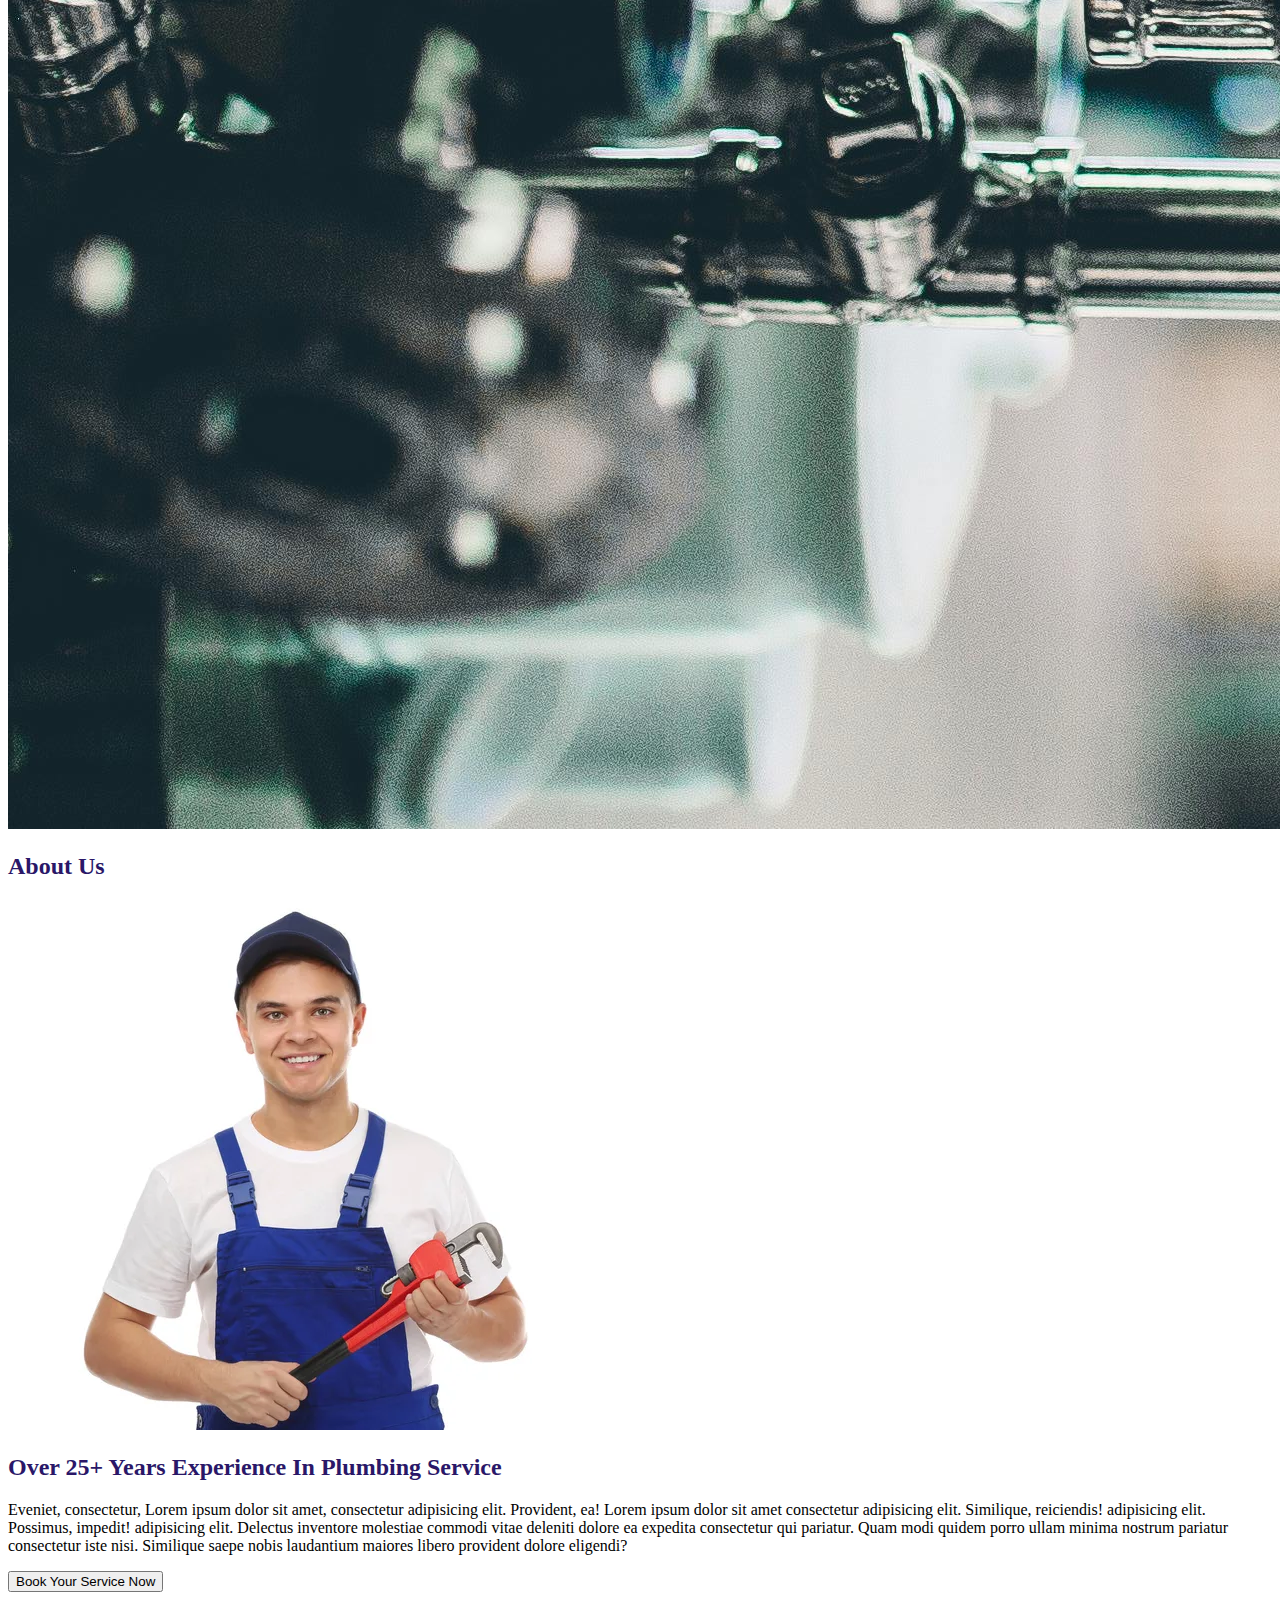
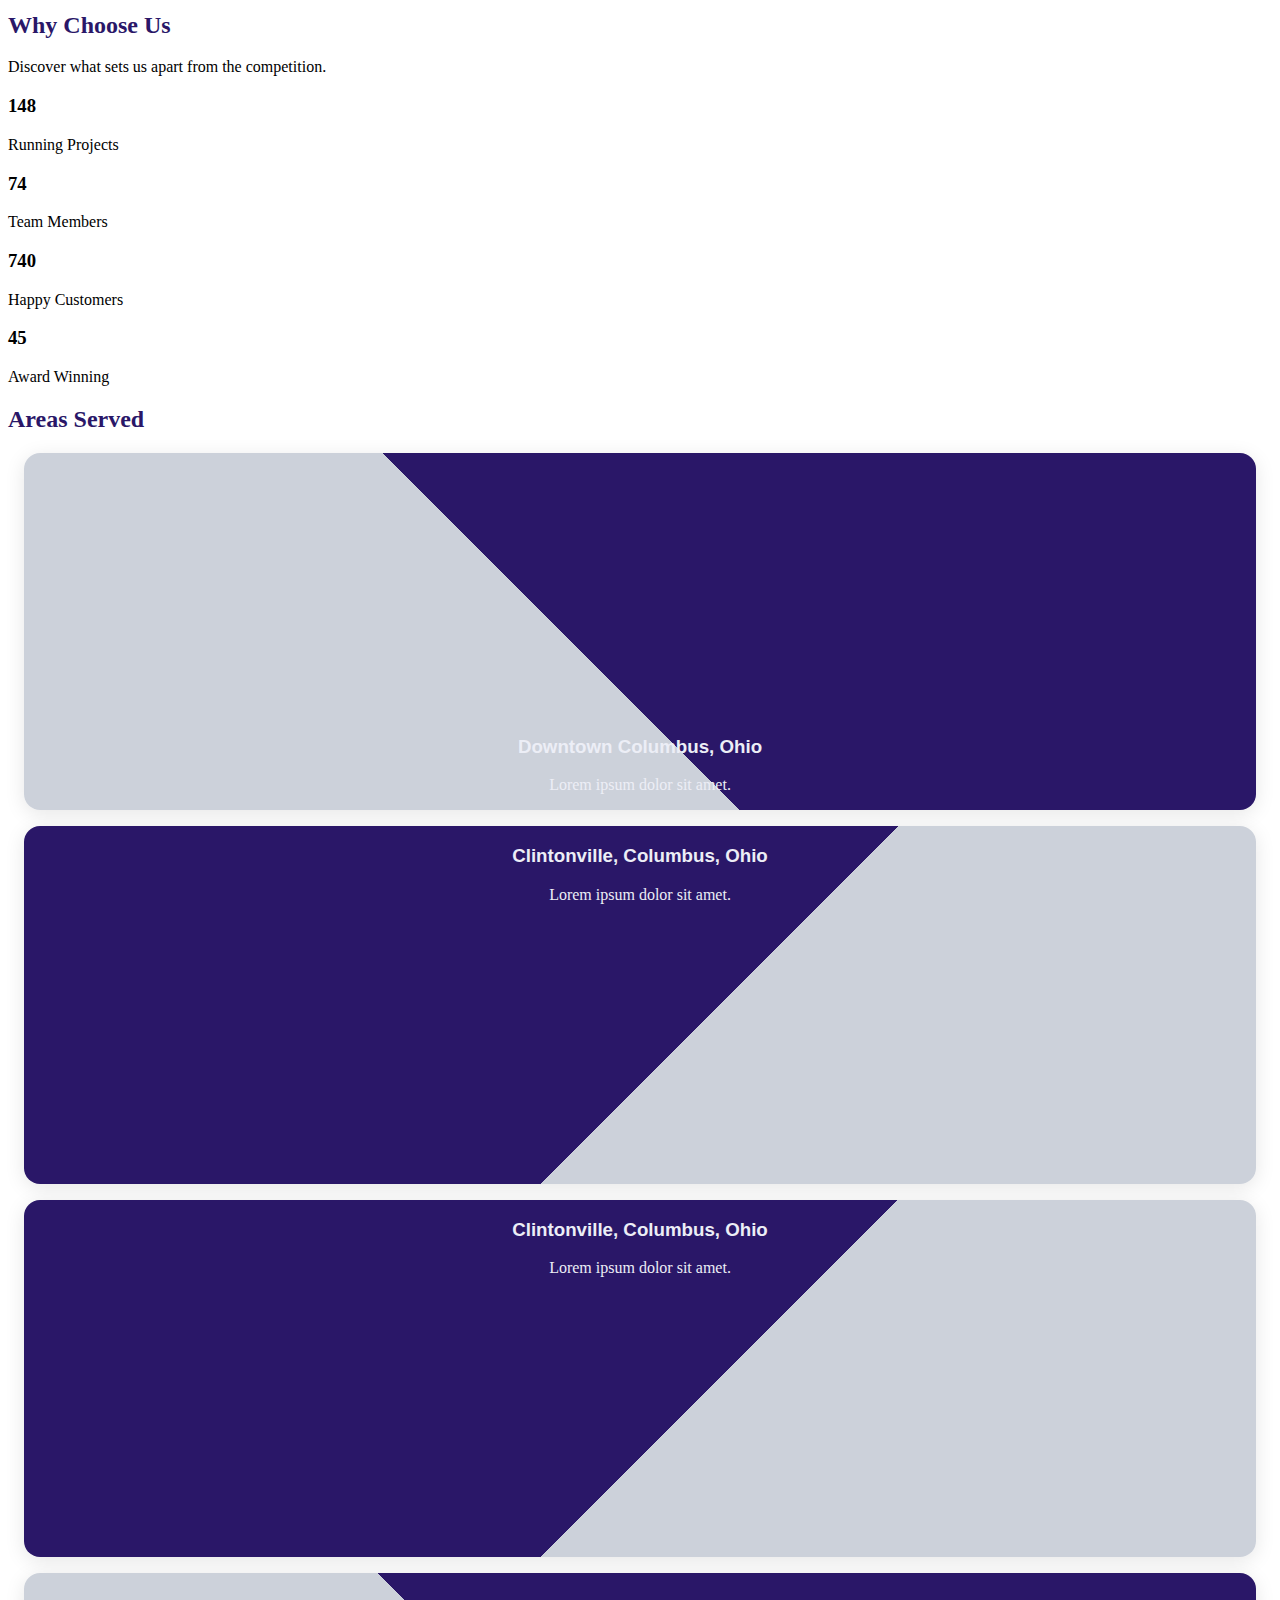
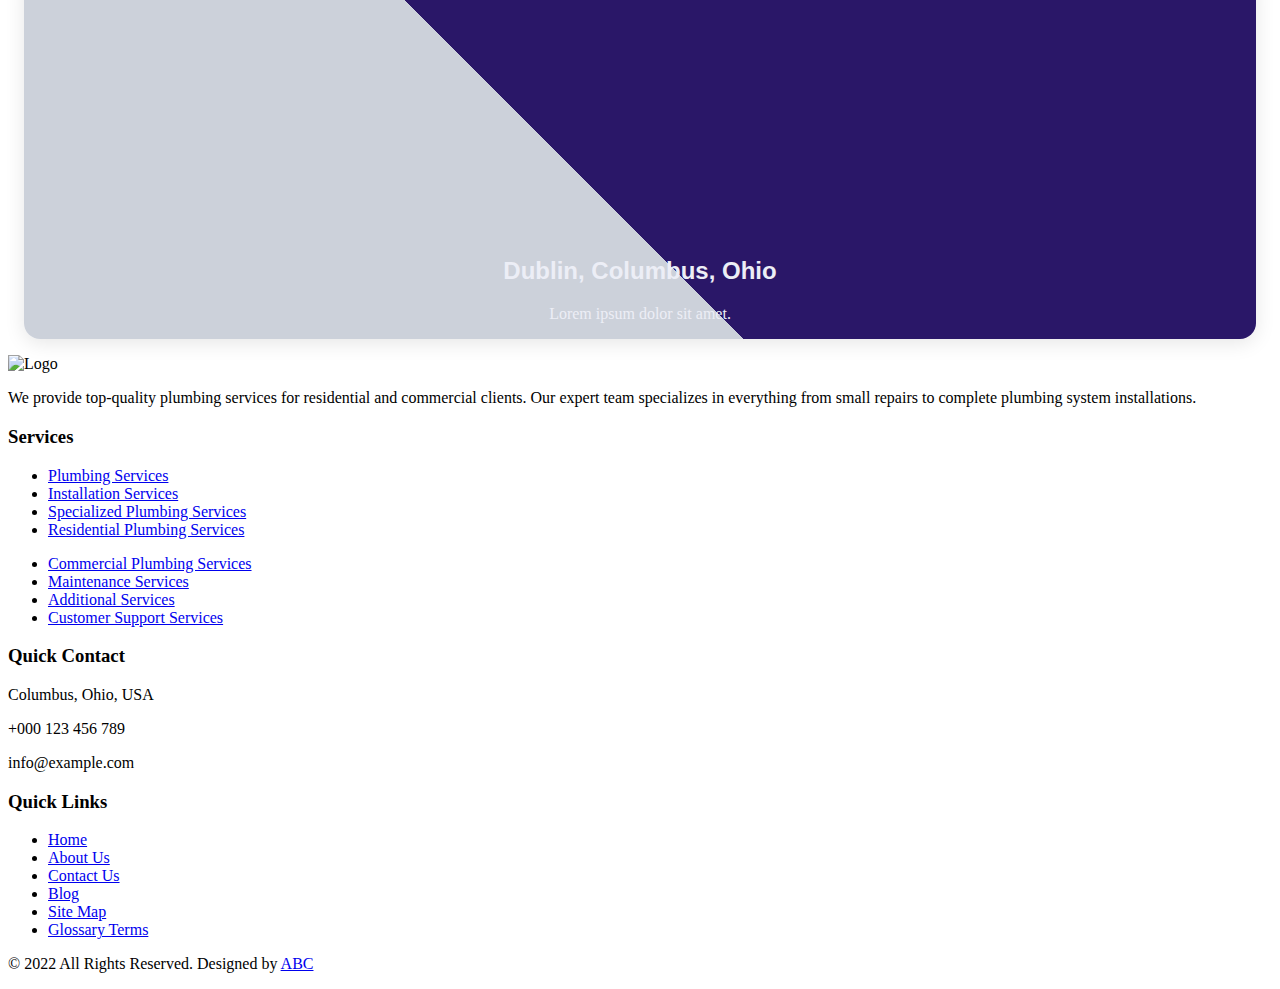
==== commit 0a159f12: "layout changes" ====
--- a/pages/about.html
+++ b/pages/about.html
@@ -21,152 +21,136 @@
     <header class="sticky top-0 z-50">
         <!-- Desktop Navbar -->
         <nav class="hidden lg:flex justify-between items-center h-auto bg-gray-100 relative">
-            <div class="absolute top-0 h-full flex items-center py-2 w-[30%] bg-[#e6ebfe] pl-5 z-50" style="clip-path: polygon(0 0, 90% 0, 100% 100%, 0% 100%);
-               box-shadow: 100px 0px 25px rgb(128, 128, 128);">
-                <img src="../assets/images/logo.png" class="w-[200px]" alt="Logo">
-            </div>
-            <div class="w-full h-full">
-                <div class="flex justify-between bg-custom-background2 text-white h-1/2 pr-5 py-2 pl-10rem">
-                    <div class="w-1/3"></div>
-                    <a href="tel:18005683248" class="flex items-center gap-2">
-                        <span class="text-lg">&#9742;</span> 18005683248
-                    </a>
-                    <a href="mailto:dummy@dyummy.com" class="flex items-center gap-2">
-                        <span class="text-lg">&#9993;</span> dummy@dyummy.com
-                    </a>
-                    <a href="#" class="flex items-center gap-2">
-                        <span class="text-lg">&#128197;</span> Schedule an Appointment
-                    </a>
-                </div>
-                <div class="flex justify-between h-1/2 pr-5 py-2 border">
-                    <div class="w-1/3"></div>
-                    <ul class="flex gap-6 text-[1rem] text-gray-700" id="navMenu">
-                        <li><a href="../index.html"
-                                class=" block py-2 font-medium text-gray-700 hover:text-[var(--c1)] uppercase">Home</a>
-                        </li>
-                        <li><a href="./about.html"
-                                class="isActive block py-2 font-medium text-gray-700 hover:text-[var(--c1)] uppercase">About
-                                Us</a></li>
-
-                        <!-- Services Menu with Dropdown -->
-                        <li class="relative group">
-                            <a href="#"
-                                class="block py-2 font-medium text-gray-700 hover:text-[var(--c1)] uppercase">Services</a>
-                            <!-- Dropdown Menu -->
-                            <ul
-                                class="absolute left-0 top-5 w-[20rem] hidden group-hover:block bg-gray-100 pt-5  mt-2  z-10">
-                                <li><a href="./plumbingServices.html"
-                                        class="block px-4 py-2 text-gray-700 hover:text-[var(--c1)] hover:bg-white">Plumbing
-                                        Services</a>
-                                </li>
-                                <li><a href="./installationServices.html"
-                                        class="block px-4 py-2 text-gray-700 hover:text-[var(--c1)] hover:bg-white">Installation
-                                        Services</a></li>
-                                <li><a href="./specializedService.html"
-                                        class="block px-4 py-2 text-gray-700 hover:text-[var(--c1)] hover:bg-white">Specialized
-                                        Plumbing Services</a></li>
-                                <li><a href="./residentialService.html"
-                                        class="block px-4 py-2 text-gray-700 hover:text-[var(--c1)] hover:bg-white">Residential
-                                        Plumbing Services</a></li>
-                                <li><a href="./commercialservice.html"
-                                        class="block px-4 py-2 text-gray-700 hover:text-[var(--c1)] hover:bg-white">Commercial
-                                        Plumbing Services</a></li>
-                                <li><a href="./maintenanceService.html"
-                                        class="block px-4 py-2 text-gray-700 hover:text-[var(--c1)] hover:bg-white">Maintenance
-                                        Services</a></li>
-                                <li><a href="./additionalService.html"
-                                        class="block px-4 py-2 text-gray-700 hover:text-[var(--c1)] hover:bg-white">Additional
-                                        Services</a></li>
-                                <li><a href="./customerSuppService.html"
-                                        class="block px-4 py-2 text-gray-700 hover:text-[var(--c1)] hover:bg-white">Customer
-                                        Support Services</a></li>
-                            </ul>
-                        </li>
-
-                        <li><a href="#"
-                                class="block py-2 font-medium text-gray-700 hover:text-[var(--c1)] uppercase">Resources</a>
-                        </li>
-                        <li><a href="./blog.html"
-                                class="block py-2 font-medium text-gray-700 hover:text-[var(--c1)] uppercase">Blog</a>
-                        </li>
-                        <li><a href="#"
-                                class="block py-2 font-medium text-gray-700 hover:text-[var(--c1)] uppercase">Gallery</a>
-                        </li>
-                        <li><a href="./contact.html"
-                                class="block py-2 font-medium text-gray-700 hover:text-[var(--c1)] uppercase">Contact
-                                Us</a>
-                        </li>
-                    </ul>
-                </div>
-            </div>
+          <div class="absolute top-0 h-full flex items-center py-2 w-[30%] bg-[var(--bgLogo)] pl-5 z-50" style="clip-path: polygon(0 0, 90% 0, 100% 100%, 0% 100%);
+                   box-shadow: 100px 0px 25px rgb(128, 128, 128);">
+            <img src="../assets/images/logo.png" class="w-[200px]" alt="Logo">
+          </div>
+          <div class="w-full h-full">
+            <div class="flex justify-between bg-[var(--bgColorDark)] text-white h-1/2 pr-5 py-2 pl-10rem">
+              <div class="w-1/3"></div>
+              <a href="tel:18005683248" class="flex items-center gap-2">
+                <span class="text-lg">&#9742;</span> 18005683248
+              </a>
+              <a href="mailto:dummy@dyummy.com" class="flex items-center gap-2">
+                <span class="text-lg">&#9993;</span> dummy@dyummy.com
+              </a>
+              <a href="#" class="flex items-center gap-2">
+                <span class="text-lg">&#128197;</span> Schedule an Appointment
+              </a>
+            </div>
+            <div class="flex justify-between h-1/2 pr-5 py-2 border">
+              <div class="w-1/3"></div>
+              <ul class="flex gap-6 text-[1rem] text-gray-700" id="navMenu">
+                <li><a href="../index.html"
+                    class=" block py-2 font-medium text-gray-700 hover:text-[var(--bgColorLight)] uppercase">Home</a></li>
+                <li><a href="./about.html"
+                    class="isActive block py-2 font-medium text-gray-700 hover:text-[var(--bgColorLight)] uppercase">About
+                    Us</a></li>
+    
+                <!-- Services Menu with Dropdown -->
+                <li class="relative group">
+                  <a href="#" class="block py-2 font-medium text-gray-700 hover:text-[var(--bgColorLight)] uppercase">Services</a>
+                  <!-- Dropdown Menu -->
+                  <ul class="absolute left-0 top-5 w-[20rem] hidden group-hover:block bg-gray-100 pt-5  mt-2  z-10">
+                    <li><a href="../pages/services/plumbingServices.html"
+                        class="block px-4 py-2 text-gray-700 hover:text-[var(--bgColorLight)] hover:bg-white">Plumbing Services</a>
+                    </li>
+                    <li><a href="../pages/services/installationServices.html"
+                        class="block px-4 py-2 text-gray-700 hover:text-[var(--bgColorLight)] hover:bg-white">Installation
+                        Services</a></li>
+                    <li><a href="../pages/services/specializedService.html"
+                        class="block px-4 py-2 text-gray-700 hover:text-[var(--bgColorLight)] hover:bg-white">Specialized
+                        Plumbing Services</a></li>
+                    <li><a href="../pages/services/residentialService.html"
+                        class="block px-4 py-2 text-gray-700 hover:text-[var(--bgColorLight)] hover:bg-white">Residential
+                        Plumbing Services</a></li>
+                    <li><a href="../pages/services/commercialservice.html"
+                        class="block px-4 py-2 text-gray-700 hover:text-[var(--bgColorLight)] hover:bg-white">Commercial
+                        Plumbing Services</a></li>
+                    <li><a href="../pages/services/maintenanceService.html"
+                        class="block px-4 py-2 text-gray-700 hover:text-[var(--bgColorLight)] hover:bg-white">Maintenance Services</a>
+                    </li>
+                    <li><a href="../pages/services/additionalService.html"
+                        class="block px-4 py-2 text-gray-700 hover:text-[var(--bgColorLight)] hover:bg-white">Additional
+                        Services</a></li>
+                    <li><a href="../pages/services/customerSuppService.html"
+                        class="block px-4 py-2 text-gray-700 hover:text-[var(--bgColorLight)] hover:bg-white">Customer
+                        Support Services</a></li>
+                  </ul>
+                </li>
+    
+                <li><a href="#" class="block py-2 font-medium text-gray-700 hover:text-[var(--bgColorLight)] uppercase">Resources</a>
+                </li>
+                <li><a href="./blog.html" class="block py-2 font-medium text-gray-700 hover:text-[var(--bgColorLight)] uppercase">Blog</a></li>
+                <li><a href="#" class="block py-2 font-medium text-gray-700 hover:text-[var(--bgColorLight)] uppercase">Gallery</a>
+                </li>
+                <li><a href="./contact.html" class="block py-2 font-medium text-gray-700 hover:text-[var(--bgColorLight)] uppercase">Contact Us</a>
+                </li>
+              </ul>
+            </div>
+          </div>
         </nav>
-
+    
         <!-- Mobile Navbar -->
         <nav class="lg:hidden">
-            <div class="z-50 relative flex justify-between px-5 py-2 bg-[#2A1768] text-white items-center">
-                <span class="text-3xl cursor-pointer" id="menuToggle">&#9776;</span>
-                <img src="../assets/images/logoCicle.png" alt="airtech" class="w-[60px] rounded-full">
-            </div>
-            <div class="z-10 lg:hidden bg-slate-200 w-[50%] h-screen absolute left-0 top-0 pt-4rem transition-all duration-300 ease-in-out transform -translate-x-[400%]"
-                id="mobileMenu">
-                <!-- Mobile Navigation -->
-                <ul class="px-5 pt-[6rem] text-lg">
-                    <li><a href="../index.html"
-                            class="block py-2 font-medium text-gray-700 hover:text-[var(--c1)] uppercase">Home</a>
-                    </li>
-                    <li><a href="./about.html"
-                            class="isActive block py-2 font-medium text-gray-700 hover:text-[var(--c1)] uppercase">About
-                            Us</a></li>
-
-                    <!-- Services Menu for Mobile -->
-                    <li class="relative">
-                        <button
-                            class="flex items-center justify-between w-full text-gray-700 font-medium py-2 uppercase hover:text-[var(--c1)]"
-                            onclick="toggleDropdown()">Services <span>&#9662;</span></button>
-                        <!-- Dropdown Menu (Hidden by default) -->
-                        <ul id="mobileDropdown" class="hidden pl-4 space-y-2">
-                            <li><a href="./plumbingServices.html"
-                                    class="block text-gray-700 hover:text-[var(--c1)] uppercase text-[1.1rem]">Plumbing
-                                    Services</a></li>
-                            <li><a href="./installationServices.html"
-                                    class="block text-gray-700 hover:text-[var(--c1)] uppercase text-[1.1rem]">Installation
-                                    Services</a></li>
-                            <li><a href="./specializedService.html"
-                                    class="block text-gray-700 hover:text-[var(--c1)] uppercase text-[1.1rem]">Specialized
-                                    Plumbing Services</a></li>
-                            <li><a href="./residentialService.html"
-                                    class="block text-gray-700 hover:text-[var(--c1)] uppercase text-[1.1rem]">Residential
-                                    Plumbing Services</a></li>
-                            <li><a href="./commercialservice.html"
-                                    class="block text-gray-700 hover:text-[var(--c1)] uppercase text-[1.1rem]">Commercial
-                                    Plumbing Services</a></li>
-                            <li><a href="./maintenanceService.html"
-                                    class="block text-gray-700 hover:text-[var(--c1)] uppercase text-[1.1rem]">Maintenance
-                                    Services</a></li>
-                            <li><a href="./additionalService.html"
-                                    class="block text-gray-700 hover:text-[var(--c1)] uppercase text-[1.1rem]">Additional
-                                    Services</a></li>
-                            <li><a href="./customerSuppService.html"
-                                    class="block text-gray-700 hover:text-[var(--c1)] uppercase text-[1.1rem]">Customer
-                                    Support Services</a></li>
-                        </ul>
-                    </li>
-
-                    <li><a href="#"
-                            class="block py-2 font-medium text-gray-700 hover:text-[var(--c1)] uppercase">Resources</a>
-                    </li>
-                    <li><a href="./blog.html"
-                            class="block py-2 font-medium text-gray-700 hover:text-[var(--c1)] uppercase">Blog</a></li>
-                    <li><a href="#"
-                            class="block py-2 font-medium text-gray-700 hover:text-[var(--c1)] uppercase">Gallery</a>
-                    </li>
-                    <li><a href="./contact.html"
-                            class="block py-2 font-medium text-gray-700 hover:text-[var(--c1)] uppercase">Contact Us</a>
-                    </li>
+          <div class="z-50 relative flex justify-between px-5 py-2 bg-[var(--bgColorDark)] text-white items-center">
+            <span class="text-3xl cursor-pointer" id="menuToggle">&#9776;</span>
+            <img src="../assets/images/logoCicle.png" alt="airtech" class="w-[60px] rounded-full">
+          </div>
+          <div
+            class="z-10 lg:hidden bg-slate-200 w-[50%] h-screen absolute left-0 top-0 pt-4rem transition-all duration-300 ease-in-out transform -translate-x-[400%]"
+            id="mobileMenu">
+            <!-- Mobile Navigation -->
+            <ul class="px-5 pt-[6rem] text-lg">
+              <li><a href="../index.html"
+                  class=" block py-2 font-medium text-gray-700 hover:text-[var(--bgColorLight)] uppercase">Home</a>
+              </li>
+              <li><a href="./about.html" class="isActive block py-2 font-medium text-gray-700 hover:text-[var(--bgColorLight)] uppercase">About
+                  Us</a></li>
+    
+              <!-- Services Menu for Mobile -->
+              <li class="relative">
+                <button
+                  class="flex items-center justify-between w-full text-gray-700 font-medium py-2 uppercase hover:text-[var(--bgColorLight)]"
+                  onclick="toggleDropdown()">Services <span>&#9662;</span></button>
+                <!-- Dropdown Menu (Hidden by default) -->
+                <ul id="mobileDropdown" class="hidden pl-4 space-y-2">
+                  <li><a href="../pages/services/plumbingServices.html"
+                      class="block text-gray-700 hover:text-[var(--bgColorLight)] uppercase text-[1.1rem]">Plumbing Services</a></li>
+                  <li><a href="../pages/services/installationServices.html"
+                      class="block text-gray-700 hover:text-[var(--bgColorLight)] uppercase text-[1.1rem]">Installation
+                      Services</a></li>
+                  <li><a href="../pages/services/specializedService.html"
+                      class="block text-gray-700 hover:text-[var(--bgColorLight)] uppercase text-[1.1rem]">Specialized
+                      Plumbing Services</a></li>
+                  <li><a href="../pages/services/residentialService.html"
+                      class="block text-gray-700 hover:text-[var(--bgColorLight)] uppercase text-[1.1rem]">Residential
+                      Plumbing Services</a></li>
+                  <li><a href="../pages/services/commercialservice.html"
+                      class="block text-gray-700 hover:text-[var(--bgColorLight)] uppercase text-[1.1rem]">Commercial
+                      Plumbing Services</a></li>
+                  <li><a href="../pages/services/maintenanceService.html"
+                      class="block text-gray-700 hover:text-[var(--bgColorLight)] uppercase text-[1.1rem]">Maintenance
+                      Services</a></li>
+                  <li><a href="../pages/services/additionalService.html"
+                      class="block text-gray-700 hover:text-[var(--bgColorLight)] uppercase text-[1.1rem]">Additional
+                      Services</a></li>
+                  <li><a href="../pages/services/customerSuppService.html"
+                      class="block text-gray-700 hover:text-[var(--bgColorLight)] uppercase text-[1.1rem]">Customer
+                      Support Services</a></li>
                 </ul>
-            </div>
+              </li>
+    
+              <li><a href="#" class="block py-2 font-medium text-gray-700 hover:text-[var(--bgColorLight)] uppercase">Resources</a>
+              </li>
+              <li><a href="./blog.html" class="block py-2 font-medium text-gray-700 hover:text-[var(--bgColorLight)] uppercase">Blog</a></li>
+              <li><a href="#" class="block py-2 font-medium text-gray-700 hover:text-[var(--bgColorLight)] uppercase">Gallery</a></li>
+              <li><a href="./contact.html" class="block py-2 font-medium text-gray-700 hover:text-[var(--bgColorLight)] uppercase">Contact Us</a>
+              </li>
+            </ul>
+          </div>
         </nav>
-    </header>
+      </header>
 
     <!-- Hero section of about page -->
     <section class="relative w-full h-48 md:h-64 lg:h-72">
@@ -188,27 +172,25 @@
         <div class="flex flex-col lg:flex-row items-center">
           <!-- Left Image -->
           <div class="w-full lg:w-1/2 mb-8 lg:mb-0 flex justify-center">
-            <img src="../assets/images/aboutusme.jpg" alt="Plumber Image"
-              class=" xl:h-[25rem] lg:h-[30rem] rounded-lg object-cover  border">
+            <img src="../assets/images/aboutme.jpg" alt="Plumber Image"
+              class=" xl:h-[25rem] lg:h-[30rem] rounded-lg object-cover  border ">
           </div>
     
           <!-- Right Content -->
           <div class="w-full lg:w-1/2 lg:pl-12">
-            <!-- <h3 class="text-[var(--c2)] text-lg font-semibold mb-1">About Us</h3> -->
-            <h2 class="xl:text-3xl xl:mb-4 lg:text-2xl font-bold text-[var(--c2)] mb-3">Over 25+ Years Experience In Plumbing
+            <h2 class="xl:text-3xl xl:mb-4 lg:text-2xl text-[1.5rem] font-bold text-[var(--bgColorDark)] mb-3">Over 25+ Years Experience In Plumbing
               Service</h2>
             <p class="text-gray-600 mb-4 xl:mb-6 xl:text-lg lg:text-[1.120rem]">
               Eveniet,  consectetur, Lorem ipsum dolor sit amet, consectetur adipisicing elit. Provident, ea! Lorem ipsum dolor sit amet consectetur adipisicing elit. Similique, reiciendis! adipisicing elit. Possimus, impedit! adipisicing elit. Delectus inventore molestiae commodi vitae deleniti dolore ea expedita consectetur qui pariatur. Quam modi quidem porro ullam minima nostrum pariatur consectetur iste nisi. Similique saepe nobis laudantium maiores libero provident dolore eligendi?
             </p>
             <button
-              class="px-6 py-3 bg-[var(--c2)] text-white  text-[1.2rem] md:text-[1.2rem] hover:bg-[var(--c2H)] transition-all duration-300 ease-in-out">Book
+              class="px-6 py-3 bg-[var(--bgColorDark)] text-white  text-[1.2rem] md:text-[1.2rem] hover:bg-[var(--bgColorDarkHover)] transition-all duration-300 ease-in-out">Book
               Your Service Now</button>
           </div>
         </div>
       </section>
 
-
-    <section class=" py-12 px-16 bg-[#2A1768]">
+    <section class=" py-12 px-16 bg-[var(--bgColorDark)]">
         <div class="text-center mb-8">
             <h2 class="text-3xl font-bold text-white">Why Choose Us</h2>
             <p class="text-white mt-2">Discover what sets us apart from the competition.</p>
@@ -248,67 +230,73 @@
         </div>
     </section>
 
-    <!-- Area section -->
-    <section class="flex flex-col items-center justify-center mt-5">
-        <div class="w-full p-6 flex justify-center">
-            <h1 class="text-center text-4xl font-bold">Areas Served </h1>
-        </div>
-        <div class="container w-full px-16 ">
-            <div
-                class="location-card rounded-lg p-6 m-6 flex flex-col lg:flex-row items-center justify-center first-card">
-                <div class="lg:w-1/4 lg:order-1 h-40 rounded-lg overflow-hidden mr-4">
-                    <a href="https://www.google.com/maps/place/Statue+of+Liberty" target="_blank"
-                        rel="noopener noreferrer">
-                        <iframe class="map-frame"
-                            src="https://www.google.com/maps/embed?pb=!1m18!1m12!1m3!1d3021.547397258736!2d-74.04796468416857!3d40.68924977933592!2m3!1f0!2f0!3f0!3m2!1i1024!2i768!4f13.1!3m3!1m2!1s0x89c250a322b2b7a3%3A0x55732416d0a34b34!2sStatue%20of%20Liberty!5e0!3m2!1sen!2sus!4v1729678461422!5m2!1sen!2sus"
-                            allowfullscreen="" loading="lazy" referrerpolicy="no-referrer-when-downgrade"></iframe>
+    <!-- Area Served Section -->
+    <div class=" font-sans px-20">
+        <div class="w-full p-6 bg-white flex justify-center">
+            <h2 class="text-center text-4xl font-bold">Areas Served</h2>
+        </div>
+        <div class="container mx-auto mt-8 flex flex-col items-center"> 
+            <!-- First Card -->
+            <div class="areassection-card rounded-lg p-6 flex flex-col lg:flex-row items-center justify-between first-card">
+                <div class="lg:w-1/4 areassection-map-container">
+                    <a href="https://www.google.com/maps/place/Downtown+Columbus,+Columbus,+Ohio" target="_blank" rel="noopener noreferrer">
+                        <!-- <iframe class="areassection-map-frame rounded-lg" src="https://www.google.com/maps/embed?pb=!1m18!1m12!1m3!1d3168.768263215969!2d-82.99880008494363!3d39.96117567942359!2m3!1f0!2f0!3f0!3m2!1i1024!2i768!4f13.1!3m3!1m2!1s0x88388f39cd0368c3%3A0x9c0ae12594dce1ec!2sDowntown%20Columbus%2C%20Columbus%2C%20Ohio!5e0!3m2!1sen!2sus!4v1712345678901!5m2!1sen!2sus" allowfullscreen="" loading="lazy" referrerpolicy="no-referrer-when-downgrade"></iframe> -->
+                        <iframe class="areassection-map-frame rounded-lg" src="https://www.google.com/maps/embed?pb=!1m18!1m12!1m3!1d24463.870122834836!2d-83.02297864248986!3d39.96411567698674!2m3!1f0!2f0!3f0!3m2!1i1024!2i768!4f13.1!3m3!1m2!1s0x88388f2fc58bb6e5%3A0xdbbe8dd1f9c928f2!2sDowntown%2C%20Columbus%2C%20OH%2043215%2C%20USA!5e0!3m2!1sen!2sin!4v1730273690010!5m2!1sen!2sin" width="600" height="450" style="border:0;" allowfullscreen="" loading="lazy" referrerpolicy="no-referrer-when-downgrade"></iframe>
                     </a>
                 </div>
-                <div class="lg:w-3/4 lg:order-2 text-center lg:text-left">
-                    <h2 class="location-title text-2xl font-semibold mt-4">New York City, New York</h2>
-                    <p class="card-description mt-2">Home to the Statue of Liberty and known for its vibrant culture and
-                        iconic skyline.</p>
-                </div>
-            </div>
-
-            <div
-                class="location-card rounded-lg p-6 m-6 flex flex-col lg:flex-row items-center justify-center middle-card">
-                <div class="lg:w-3/4 lg:order-1 text-center lg:text-right">
-                    <h2 class="location-title text-2xl font-semibold mt-4">San Francisco, California</h2>
-                    <p class="card-description mt-2 mb-2">Famous for the Golden Gate Bridge, a bustling tech hub with a
-                        rich
-                        cultural history.</p>
-                </div>
-                <div class="lg:w-1/4 lg:order-2 h-40 rounded-lg overflow-hidden ml-4">
-                    <a href="https://www.google.com/maps/place/Golden+Gate+Bridge" target="_blank"
-                        rel="noopener noreferrer">
-                        <iframe class="map-frame"
-                            src="https://www.google.com/maps/embed?pb=!1m18!1m12!1m3!1d3153.3319260865935!2d-122.47825528468164!3d37.81992897975156!2m3!1f0!2f0!3f0!3m2!1i1024!2i768!4f13.1!3m3!1m2!1s0x8085818c7b0b3fd9%3A0x38a43e4d9a5ef5b1!2sGolden%20Gate%20Bridge!5e0!3m2!1sen!2sus!4v1729678705335!5m2!1sen!2sus"
-                            allowfullscreen="" loading="lazy" referrerpolicy="no-referrer-when-downgrade"></iframe>
+                <div class="lg:w-3/4 text-center lg:text-left">
+                    <h3 class="areassection-title text-2xl font-semibold mt-4">Downtown Columbus, Ohio</h3>
+                    <p class="areassection-description mt-2">Lorem ipsum dolor sit amet.</p>
+                </div>
+            </div>
+            
+            <!-- second Card for Large Screens -->
+            <div class="areassection-card middle-card rounded-lg p-6 hidden lg:flex flex-row items-center justify-between">
+                <div class="lg:w-3/4 text-center lg:text-right">
+                    <h3 class="areassection-title text-2xl font-semibold mt-4">Clintonville, Columbus, Ohio</h3>
+                    <p class="areassection-description mt-2">Lorem ipsum dolor sit amet.</p>
+                </div>
+                <div class="lg:w-1/4 areassection-map-container lg:pr-4">
+                    <a href="https://www.google.com/maps/place/Clintonville,+Columbus,+Ohio" target="_blank" rel="noopener noreferrer">
+                        <!-- <iframe class="areassection-map-frame rounded-lg" src="https://www.google.com/maps/embed?pb=!1m18!1m12!1m3!1d3168.768263215969!2d-82.99880008494363!3d39.96117567942359!2m3!1f0!2f0!3f0!3m2!1i1024!2i768!4f13.1!3m3!1m2!1s0x88388f39cd0368c3%3A0x9c0ae12594dce1ec!2sDowntown%20Columbus%2C%20Columbus%2C%20Ohio!5e0!3m2!1sen!2sus!4v1712345678901!5m2!1sen!2sus" allowfullscreen="" loading="lazy" referrerpolicy="no-referrer-when-downgrade"></iframe> -->
+                        <iframe class="areassection-map-frame rounded-lg" src="https://www.google.com/maps/embed?pb=!1m18!1m12!1m3!1d48868.060127765304!2d-83.05702908796411!3d40.04743765404962!2m3!1f0!2f0!3f0!3m2!1i1024!2i768!4f13.1!3m3!1m2!1s0x88388c6809e1729f%3A0xf0d455a55b7a1cdd!2sClintonville%2C%20Columbus%2C%20OH%2C%20USA!5e0!3m2!1sen!2sin!4v1730273501719!5m2!1sen!2sin" width="800" height="600" style="border:0;" allowfullscreen="" loading="lazy" referrerpolicy="no-referrer-when-downgrade"></iframe>
                     </a>
                 </div>
             </div>
-
-            <div
-                class="location-card rounded-lg p-6 m-6 flex flex-col lg:flex-row items-center justify-center third-card">
-                <div class="lg:w-1/4 lg:order-1 h-40 rounded-lg overflow-hidden mr-4">
-                    <a href="https://www.google.com/maps/place/Space+Needle" target="_blank" rel="noopener noreferrer">
-                        <iframe class="map-frame"
-                            src="https://www.google.com/maps/embed?pb=!1m18!1m12!1m3!1d2689.514963540238!2d-122.34935888437202!3d47.62050657918459!2m3!1f0!2f0!3f0!3m2!1i1024!2i768!4f13.1!3m3!1m2!1s0x5490154a45e8a65b%3A0x9491c178f6c22ef3!2sSpace%20Needle!5e0!3m2!1sen!2sus!4v1729678729733!5m2!1sen!2sus"
-                            allowfullscreen="" loading="lazy" referrerpolicy="no-referrer-when-downgrade"></iframe>
+    
+            <!-- second Card for Smaller Screens -->
+            <div class="areassection-card middle-card rounded-lg p-6 flex flex-col-reverse items-center justify-between lg:hidden">
+                <div class="lg:w-3/4 text-center lg:text-right">
+                    <h3 class="areassection-title text-2xl font-semibold mt-4">Clintonville, Columbus, Ohio</h3>
+                    <p class="areassection-description mt-2">Lorem ipsum dolor sit amet.</p>
+                </div>
+                <div class="lg:w-1/4 areassection-map-container lg:pr-4">
+                    <a href="https://www.google.com/maps/place/Clintonville,+Columbus,+Ohio" target="_blank" rel="noopener noreferrer">
+                        <!-- <iframe class="areassection-map-frame rounded-lg" src="https://www.google.com/maps/embed?pb=!1m18!1m12!1m3!1d3168.768263215969!2d-82.99880008494363!3d39.96117567942359!2m3!1f0!2f0!3f0!3m2!1i1024!2i768!4f13.1!3m3!1m2!1s0x88388f39cd0368c3%3A0x9c0ae12594dce1ec!2sDowntown%20Columbus%2C%20Columbus%2C%20Ohio!5e0!3m2!1sen!2sus!4v1712345678901!5m2!1sen!2sus" allowfullscreen="" loading="lazy" referrerpolicy="no-referrer-when-downgrade"></iframe> -->
+                        <iframe class="areassection-map-frame rounded-lg" src="https://www.google.com/maps/embed?pb=!1m18!1m12!1m3!1d48868.060127765304!2d-83.05702908796411!3d40.04743765404962!2m3!1f0!2f0!3f0!3m2!1i1024!2i768!4f13.1!3m3!1m2!1s0x88388c6809e1729f%3A0xf0d455a55b7a1cdd!2sClintonville%2C%20Columbus%2C%20OH%2C%20USA!5e0!3m2!1sen!2sin!4v1730273501719!5m2!1sen!2sin" width="800" height="600" style="border:0;" allowfullscreen="" loading="lazy" referrerpolicy="no-referrer-when-downgrade"></iframe>
                     </a>
                 </div>
-                <div class="lg:w-3/4 lg:order-2 text-center lg:text-left">
-                    <h2 class="location-title text-2xl font-semibold mt-4">Seattle, Washington</h2>
-                    <p class="card-description mt-2">Known for the Space Needle and a thriving music and arts scene.</p>
-                </div>
-            </div>
-        </div>
-    </section>
+            </div>
+    
+            <!-- Third Card Dublin, Columbus, Ohio -->
+            <div class="areassection-card rounded-lg p-6 flex flex-col lg:flex-row items-center justify-between third-card">
+                <div class="lg:w-1/4 areassection-map-container">
+                    <a href="https://www.google.com/maps/place/Dublin,+Columbus,+Ohio" target="_blank" rel="noopener noreferrer">
+                        <!-- <iframe class="areassection-map-frame rounded-lg" src="https://www.google.com/maps/embed?pb=!1m18!1m12!1m3!1d3168.768263215969!2d-83.11408178494363!3d40.09922967942359!2m3!1f0!2f0!3f0!3m2!1i1024!2i768!4f13.1!3m3!1m2!1s0x8838819e1d64cdd3%3A0x6e84c3d3333ac021!2sDublin%2C%20OH!5e0!3m2!1sen!2sus!4v1712345678901!5m2!1sen!2sus" allowfullscreen="" loading="lazy" referrerpolicy="no-referrer-when-downgrade"></iframe> -->
+                        <iframe class="areassection-map-frame rounded-lg" src="https://www.google.com/maps/embed?pb=!1m18!1m12!1m3!1d97641.41076474353!2d-83.22832463402369!3d40.11344920324261!2m3!1f0!2f0!3f0!3m2!1i1024!2i768!4f13.1!3m3!1m2!1s0x8838ecc4d450a11f%3A0xc2176815689028!2sDublin%2C%20OH%2C%20USA!5e0!3m2!1sen!2sin!4v1730273640693!5m2!1sen!2sin" width="600" height="450" style="border:0;" allowfullscreen="" loading="lazy" referrerpolicy="no-referrer-when-downgrade"></iframe>
+                    </a>
+                </div>
+                <div class="lg:w-3/4 text-center lg:text-left">
+                    <h2 class="areassection-title text-2xl font-semibold mt-4">Dublin, Columbus, Ohio</h2>
+                    <p class="areassection-description mt-2">Lorem ipsum dolor sit amet.</p>
+                </div>
+            </div>
+        </div>
+    </div>
     
     <!-- Footer Section -->
     <footer>
-        <div class="bg-custom-background2 text-[#EEEEEE] py-10 xl:px-28">
+        <div class="bg-[var(--bgColorDark)] text-[#EEEEEE] py-10 xl:px-28">
             <div class="container mx-auto grid grid-cols-1 md:grid-cols-2 lg:grid-cols-3 xl:grid-cols-4 gap-20  px-4 ">
                 <!-- First Column (Logo and Description) -->
                 <div class="space-y-4">
@@ -347,22 +335,22 @@
                     <!-- First Column -->
                     <ul class="space-y-2">
                         <li>
-                            <a href="./plumbingServices.html" class="hover:underline cursor-pointer">
+                            <a href="../pages/services/plumbingServices.html" class="hover:underline cursor-pointer">
                                 <i class="fa-solid fa-angles-right mr-2"></i>Plumbing Services
                             </a>
                         </li>
                         <li>
-                            <a href="./installationServices.html" class="hover:underline cursor-pointer">
+                            <a href="../pages/services/installationServices.html" class="hover:underline cursor-pointer">
                                 <i class="fa-solid fa-angles-right mr-2"></i>Installation Services
                             </a>
                         </li>
                         <li>
-                            <a href="./specializedService.html" class="hover:underline cursor-pointer">
+                            <a href="../pages/services/specializedService.html" class="hover:underline cursor-pointer">
                                 <i class="fa-solid fa-angles-right mr-2"></i>Specialized Plumbing Services
                             </a>
                         </li>
                         <li>
-                            <a href="./residentialService.html" class="hover:underline cursor-pointer">
+                            <a href="../pages/services/residentialService.html" class="hover:underline cursor-pointer">
                                 <i class="fa-solid fa-angles-right mr-2"></i>Residential Plumbing Services
                             </a>
                         </li>
@@ -371,22 +359,22 @@
                     <!-- Second Column -->
                     <ul class="space-y-2">
                         <li>
-                            <a href="./commercialservice.html" class="hover:underline cursor-pointer">
+                            <a href=".../pages/services/commercialservice.html" class="hover:underline cursor-pointer">
                                 <i class="fa-solid fa-angles-right mr-2"></i>Commercial Plumbing Services
                             </a>
                         </li>
                         <li>
-                            <a href="./maintenanceService.html" class="hover:underline cursor-pointer">
+                            <a href="../pages/services/maintenanceService.html" class="hover:underline cursor-pointer">
                                 <i class="fa-solid fa-angles-right mr-2"></i>Maintenance Services
                             </a>
                         </li>
                         <li>
-                            <a href="./additionalService.html" class="hover:underline cursor-pointer">
+                            <a href="../pages/services/additionalService.html" class="hover:underline cursor-pointer">
                                 <i class="fa-solid fa-angles-right mr-2"></i>Additional Services
                             </a>
                         </li>
                         <li>
-                            <a href="./customerSuppService.html" class="hover:underline cursor-pointer">
+                            <a href="../pages/services/customerSuppService.html" class="hover:underline cursor-pointer">
                                 <i class="fa-solid fa-angles-right mr-2"></i>Customer Support Services
                             </a>
                         </li>
@@ -403,7 +391,7 @@
                             class="w-8 h-8 flex items-center justify-center bg-gray-200 rounded-full flex-shrink-0">
                             <i class="fa-solid fa-location-dot text-[#3B1E54]"></i>
                         </a>
-                        <p class="flex-1">No: 58 A, East Madison Street, Baltimore, MD, USA 4508</p>
+                        <p class="flex-1">Columbus, Ohio, USA</p>
                     </div>
 
                     <!-- Phone with Phone Icon -->
@@ -457,7 +445,7 @@
         </div>
         <div class="bg-black h-[50px] flex justify-center items-center">
             <p class="text-center text-[#fff]">© 2022 All Rights Reserved. Designed by <a
-                    href="https://www.wpocean.com/" class="text-[#fff] hover:underline">WP Ocean</a>
+                    href="#" class="text-[#fff] hover:underline">ABC</a>
             </p>
         </div>
     </footer>
--- a/css/style.css
+++ b/css/style.css
@@ -1,15 +1,16 @@
 body{
     overflow-x: hidden;
 }
+
 :root {
-    --custom-lavender: #ECEEF6;
-    --custom-background-color: #2A1768;
-    --custom-banner-color: #DA291C;
-    --custom-background2-color: #39257a;
-    --c1 : #73afe8 !important;
-    --c1H : #509be2 !important;
-    --c2 : #2A1768;
-    --c2H : #2a1768f2;
+  --bgLogo : #e6ebfe;
+  --bgColorLight: #73afe8;
+  --bgColorLightHover: #509be2;
+  --bgColorDark: #2a1768;
+  --bgColorLight2: #ECEEF6;
+  --bgColorDarkHover: #2a1768f2;
+  --bgWhite: #eceef6;
+  --bannerRed: #da291c;
 }
 
 html {
@@ -21,233 +22,140 @@
   background: linear-gradient(153deg, #2A1768 50%, #ebeef5 50%);
 }
 
-.bg-custom-lavender {
-    background-color: var(--custom-lavender);
-}
-
-.bg-custom-background {
-    background-color: var(--custom-background-color);
-}
-
-.bg-custom-background2 {
-    background-color: var(--custom-background2-color);
-}
-
-
-.bg-custom-banner {
-    background-color: var(--custom-banner-color);
-}
-
-.text-custom-background {
-    color: var(--custom-background-color);
-}
-
-.text-custom-banner {
-    color: var(--custom-banner-color);
-}
-
-.border-custom-background {
-    border-color: var(--custom-background-color);
-}
-
-#testimonial_area .container{
-  width: 89%;
-}
-
-.box-area {
-    padding: 30px;
-    position: relative;
-    display: flex;
-    flex-direction: column; 
-    justify-content: space-between; 
-    background: #ECEEF6;
-    color: black;
-    box-shadow: rgba(0, 0, 0, 0.35) 0 5px 15px;
-    margin: 40px 20px;
-    height: 350px;
-    text-align: center;
-  }
-  
-  .box-area h2 {
-    font-size: 17px;
-    font-weight: 700;
-    color: black;
-    margin-top: 45px;
-    margin-bottom: 5px;
-    text-transform: uppercase;
-    letter-spacing: 1px;
-  }
-  
-  .box-area p {
-    display: -webkit-box;
-    -webkit-line-clamp: 6; 
-    -webkit-box-orient: vertical;
-    overflow: hidden;
-    text-overflow: ellipsis;
-    margin-bottom: 10px; 
-    font-size: 14px;
-  }
-  
-  .box-area .content {
-    color: bisque;
-  }
-  
-  .box-area .img-area {
-    width: 100px;
-    height: 100px;
-    position: absolute;
-    top: -40px;
-    left: 0;
-    right: 0;
-    margin: 0 auto;
-    z-index: 1;
-    border: 2px solid #fff;
-    border-radius: 50%;
-    box-shadow: 0 5px 4px rgba(0, 0, 0, 0.35);
-  }
-  
-  .box-area .img-area img {
-    width: 100%;
-    height: 100%;
-    border-radius: 50%;
-  }
-  
-  .socials {
-    margin-top: auto; 
-    margin-bottom: 10px; 
-  }
-  
-  .socials i {
-    margin: 0 10px;
-    color: black;
-    font-size: 18px;
-  }
-  
-  #testimonial_area .owl-nav{
-    position: absolute;
-    top: 50%;
-    width: 100%;
-  }
-  
-  #testimonial_area .owl-prev,
-  #testimonial_area .owl-next{
-    width: 40px;
-    font-size: 35px;
-    height: 40px;
-    display: flex;
-    justify-content: center;
-    line-height: 35px;
-    color: white;
-    border-radius: 50%;
-    text-align: center;
-    background: #2A1768;
-    position: absolute;
-    transition: background-color 0.3s ease, color 0.3s ease;
-  }
-  
-  #testimonial_area .owl-prev {
-    left: -4.5%;
-  }
-  
-  #testimonial_area .owl-next {
-    right: -4.5%;   
-  }
-  
-  #testimonial_area .owl-prev:hover,
-  #testimonial_area .owl-next:hover {
-    background-color: black; 
-    color: white; 
-  }
-  
-  @media (max-width: 1100px) {
-    #testimonial_area .owl-prev,
-    #testimonial_area .owl-next {
-      display: none; 
-    }
-  }
-
-  @media (max-width: 375px) {
-    .phone {
-      top: 140px;
-      right: 1%;
-      font-size: 20px;
-      width: 250px;
-    }
-  }
 
 /* Area Section */
-  h1,
-h2 {
-  color: #2A1786;
-}
-
-.location-card {
-  border-color: #2A1786;
-  transition: transform 0.3s ease, box-shadow 0.3s ease, background-color 0.5s ease;
-  color: #2A1786;
-  box-shadow: 0 4px 20px rgba(0, 0, 0, 0.1);
-  border-radius: 1rem;
-  background-size: 200% 200%;
-}
-
-.location-card:hover {
-  transform: translateY(-5px);
-  box-shadow: 0 8px 30px rgba(0, 0, 0, 0.2);
-}
-
-.location-title {
-  font-family: 'Arial', sans-serif;
-  color: white;
-  text-align: center;
-}
-
-.map-frame {
-  width: 100%;
-  height: 200px;
-  border: none;
-}
-
-.card-description {
-  transition: color 0.3s ease;
-  color: white;
-  text-align: center;
-}
-
-.location-card:hover .card-description {
-  color: #f0f0f0;
-}
-
-.first-card {
-  background: linear-gradient(-135deg, #2A1786 50%, #ccd1da 50%);
-}
-
-.first-card:hover {
-  background: #2A1786;
-  animation: none;
-  color: white;
-}
-
-.middle-card {
-  background: linear-gradient(135deg, #2A1786 50%, #ccd1da 50%);
-}
-
-.middle-card:hover {
-  background: #2A1786;
-}
-
-.third-card {
-  background: linear-gradient(-135deg, #2A1786 50%, #ccd1da 50%);
-}
-
-.third-card:hover {
-  background: #2A1786;
-  animation: none;
-  color: white;
-}
-
-.transition-height {
-  transition: height 0.3s ease-in-out;
-}
+@layer base {
+  h2 {
+      color: var(--bgColorDark);
+  }
+
+  .areassection-card {
+      position: relative;
+      overflow: hidden;
+      border-color: var(--bgColorDark);
+      transition: transform 0.3s ease, box-shadow 0.3s ease;
+      color: #ffffff;
+      box-shadow: 0 4px 20px rgba(0, 0, 0, 0.1);
+      border-radius: 1rem;
+      min-height: 300px;
+      max-width: 1500px;
+      width: calc(100% - 32px);
+      margin: 16px;
+  }
+
+  .areassection-card::before {
+      content: '';
+      position: absolute;
+      top: 0;
+      left: 0;
+      right: 0;
+      bottom: 0;
+      /* background: rgba(0, 0, 0, 0.3); */
+      z-index: 0;
+      transition: background 0.5s ease;
+  }
+
+  .areassection-card:hover::before {
+      background: var(--bgColorDark);
+  }
+
+  .areassection-card > * {
+      position: relative;
+      z-index: 1;
+  }
+
+  .areassection-title {
+      font-family: 'Arial', sans-serif;
+      color: var(--bgWhite);
+      text-align: center;
+  }
+
+  .areassection-map-frame {
+      width: 100%;
+      height: 260px;
+      border: none;
+  }
+
+  .areassection-map-container {
+      display: flex;
+      justify-content: center;
+      padding: 0;
+      margin: 0;
+      flex: 1;
+  }
+
+  .areassection-description {
+      transition: color 0.3s ease;
+      color: var(--bgWhite);
+      text-align: center;
+  }
+
+  .areassection-card:hover .areassection-description {
+      color: #f0f0f0;
+  }
+
+  .first-card {
+      /* background: linear-gradient(-135deg, var(--bgColorDark) 50%, #ccd1da 50%); */
+      background: linear-gradient(-135deg, var(--bgColorDark) 55%, #ccd1da 45%);
+
+  }
+
+  .first-card:hover {
+      background: var(--bgColorDarkHover);
+      color: white;
+  }
+
+  .middle-card {
+      /* background: linear-gradient(135deg, var(--bgColorDark) 50%, #ccd1da 50%); */
+      background: linear-gradient(135deg, var(--bgColorDark) 55%, #ccd1da 45%);
+  }
+
+  .middle-card:hover {
+      background: var(--bgColorDarkHover);
+  }
+
+  .third-card {
+      /* background: linear-gradient(-135deg, var(--bgColorDark) 50%, #ccd1da 50%); */
+      background: linear-gradient(-135deg, var(--bgColorDark) 55%, #ccd1da 45%);
+  }
+
+  .third-card:hover {
+      background: var(--bgColorDarkHover);
+      color: white;
+  }
+}
+
+@media (max-width: 768px) {
+  .areassection-map-frame {
+      height: 200px;
+  }
+
+  .areassection-card {
+      margin: 8px 4px;
+  }
+}
+
+@media (max-width: 679px) {
+  .areassection-card {
+      margin: 8px 0;
+      padding: 16px 8px;
+      max-width: 100%;
+      box-shadow: none;
+  }
+
+  .areassection-map-frame {
+      height: 180px;
+  }
+
+  .areassection-title {
+      font-size: 1.5rem;
+  }
+
+  .areassection-description {
+      font-size: 1rem;
+  }
+}
+
 
 
 /* Blog */
@@ -333,30 +241,130 @@
 
 
 /* Services */
-.isActive{
-  color : var(--c1) !important;
-}
-.pc{
-  color : #73afe8 !important;
-}
-.pc2{
-  color : #2A1768 !important;
+.isActive {
+  color: var(--bgColorLight) !important;
+}
+.pc {
+  color: var(--bgColorLight) !important;
+}
+.pc2 {
+  color: var(--bgColorDark) !important;
 }
 
 .counter {
   transition: all 0.3s ease-in-out;
 }
 
-.service-active{
+.service-active {
   background-color: white !important;
-  color: var(--c2) !important;
-}
-.service-active a{
-  color: var(--c2) !important;
-}
-
-
-
-
-
-
+  color: var(--bgColorDark) !important;
+}
+.service-active a {
+  color: var(--bgColorDark) !important;
+}
+
+
+/* Testimonials */
+.testimonial-carousel .swiper-button-prev:after,
+.testimonial-carousel .swiper-rtl .swiper-button-next:after,
+.testimonial-carousel .swiper-button-next:after,
+.testimonial-carousel .swiper-rtl .swiper-button-prev:after {
+    content: '';
+}
+
+.testimonial-carousel .swiper-button-next svg,
+.testimonial-carousel .swiper-button-prev svg {
+    width: 24px;
+    height: 24px;
+}
+
+.testimonial-carousel .swiper-button-next,
+.testimonial-carousel .swiper-button-prev {
+    position: relative;
+}
+
+.testimonial-carousel .swiper-slide.swiper-slide-active {
+    border-color: rgb(79 70 229);
+}
+
+.testimonial-carousel .swiper-slide.swiper-slide-active>.swiper-slide-active\:text-indigo-600 {
+    color: rgb(79 70 229);
+}
+
+.testimonial-carousel .swiper-slide.swiper-slide-active>.flex .grid .swiper-slide-active\:text-indigo-600 {
+    color: rgb(79 70 229);
+}
+
+
+
+#assignment {
+  height: auto;
+  background: linear-gradient(135deg, #2A1768 50%, #ccd1da 50%);
+  display: flex;
+  flex-direction: column;
+  justify-content: flex-start;
+  padding: 2rem 1rem;
+  width: 100%;
+  max-width: 100vw;
+  overflow: hidden;
+}
+
+@media (max-width: 640px) {
+  #assignment {
+      padding: 1rem 0.5rem;
+      min-height: 80vh;
+  }
+}
+
+@media (min-width: 768px) {
+  #assignment {
+      min-height: 100px;
+  }
+}
+
+@media (min-width: 1024px) {
+  #assignment {
+      min-height: 100px;
+  }
+}
+
+#assignment .service-card {
+  transition: transform 0.5s ease, box-shadow 0.5s ease;
+  height: 300px;
+  padding: 1.5rem;
+  max-width: 300px;
+  display: flex;
+  flex-direction: column;
+  justify-content: space-between;
+}
+
+#assignment .service-card:hover {
+  transform: scale(1.05);
+  box-shadow: 0 10px 30px rgba(0, 0, 0, 0.25);
+}
+
+#assignment .swiper-button-next,
+#assignment .swiper-button-prev {
+  top: 40%;
+  color: #2A1768;
+}
+
+#assignment .swiper-button-next::after,
+#assignment .swiper-button-prev::after {
+  font-size: 24px;
+  color: #2A1768;
+}
+
+@media (max-width: 640px) {
+  #assignment .swiper-slide {
+      width: 100%;
+      flex: 0 0 30%;
+  }
+  #assignment .swiper-button-next,
+  #assignment .swiper-button-prev {
+      display: none;
+  }
+}
+
+
+
